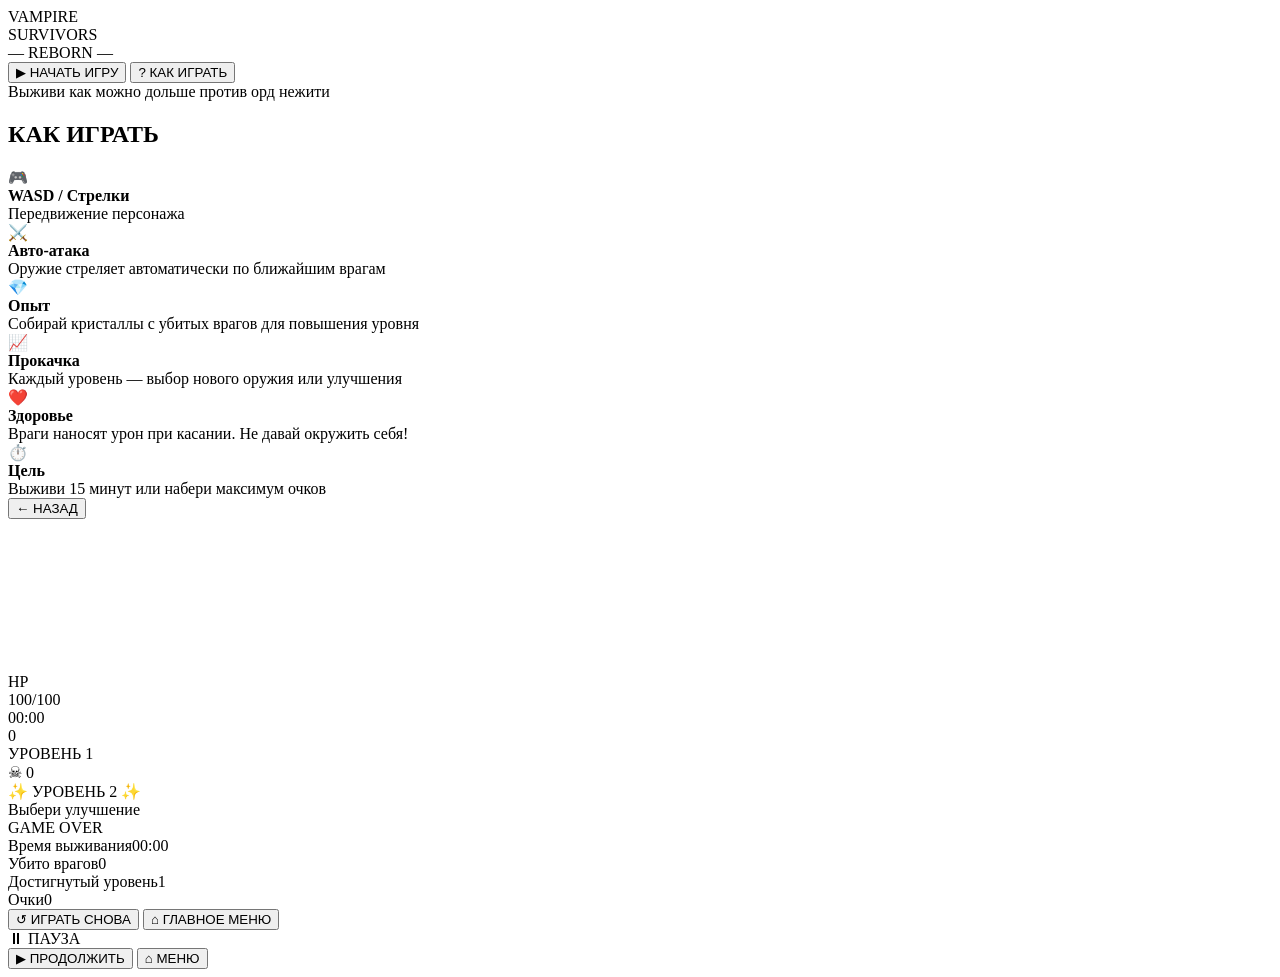
==== index.html @ 4a2a8e7b "Update index.html" ====
<!DOCTYPE html>
<html lang="ru">
<head>
  <meta charset="UTF-8" />
  <meta name="viewport" content="width=device-width, initial-scale=1.0" />
  <title>Vampire Survivors Clone</title>
  <link rel="preconnect" href="https://fonts.googleapis.com" />
  <link href="https://fonts.googleapis.com/css2?family=MedievalSharp&family=Cinzel+Decorative:wght@400;700;900&family=Cinzel:wght@400;600;700&display=swap" rel="stylesheet" />
  <link rel="stylesheet" href="css/style.css" />
  <link rel="stylesheet" href="css/ui.css" />
  <link rel="stylesheet" href="css/effects.css" />
</head>
<body>

  <!-- MAIN MENU -->
  <div id="mainMenu" class="screen active">
    <div class="menu-bg"></div>
    <div class="menu-particles" id="menuParticles"></div>
    <div class="menu-content">
      <div class="title-wrapper">
        <div class="title-glow">VAMPIRE</div>
        <div class="title-main">SURVIVORS</div>
        <div class="title-sub">— REBORN —</div>
      </div>
      <div class="menu-buttons">
        <button class="btn-menu" id="btnStart">▶ НАЧАТЬ ИГРУ</button>
        <button class="btn-menu" id="btnHow">? КАК ИГРАТЬ</button>
      </div>
      <div class="menu-footer">Выживи как можно дольше против орд нежити</div>
    </div>
  </div>

  <!-- HOW TO PLAY -->
  <div id="howToPlay" class="screen">
    <div class="menu-bg"></div>
    <div class="how-content">
      <h2 class="how-title">КАК ИГРАТЬ</h2>
      <div class="how-grid">
        <div class="how-card">
          <div class="how-icon">🎮</div>
          <div class="how-text"><strong>WASD / Стрелки</strong><br/>Передвижение персонажа</div>
        </div>
        <div class="how-card">
          <div class="how-icon">⚔️</div>
          <div class="how-text"><strong>Авто-атака</strong><br/>Оружие стреляет автоматически по ближайшим врагам</div>
        </div>
        <div class="how-card">
          <div class="how-icon">💎</div>
          <div class="how-text"><strong>Опыт</strong><br/>Собирай кристаллы с убитых врагов для повышения уровня</div>
        </div>
        <div class="how-card">
          <div class="how-icon">📈</div>
          <div class="how-text"><strong>Прокачка</strong><br/>Каждый уровень — выбор нового оружия или улучшения</div>
        </div>
        <div class="how-card">
          <div class="how-icon">❤️</div>
          <div class="how-text"><strong>Здоровье</strong><br/>Враги наносят урон при касании. Не давай окружить себя!</div>
        </div>
        <div class="how-card">
          <div class="how-icon">⏱️</div>
          <div class="how-text"><strong>Цель</strong><br/>Выживи 15 минут или набери максимум очков</div>
        </div>
      </div>
      <button class="btn-menu" id="btnBackMenu">← НАЗАД</button>
    </div>
  </div>

  <!-- GAME SCREEN -->
  <div id="gameScreen" class="screen">
    <canvas id="gameCanvas"></canvas>

    <!-- HUD -->
    <div id="hud">
      <div id="hudLeft">
        <div class="hud-label">HP</div>
        <div id="hpBarWrapper">
          <div id="hpBar"></div>
          <span id="hpText">100/100</span>
        </div>
      </div>
      <div id="hudCenter">
        <div id="timerDisplay">00:00</div>
        <div id="scoreDisplay">0</div>
      </div>
      <div id="hudRight">
        <div class="hud-label">УРОВЕНЬ <span id="levelDisplay">1</span></div>
        <div id="xpBarWrapper">
          <div id="xpBar"></div>
        </div>
        <div id="killCount">☠ 0</div>
      </div>
    </div>

    <!-- WEAPONS HUD -->
    <div id="weaponsHud"></div>
  </div>

  <!-- LEVEL UP SCREEN -->
  <div id="levelUpScreen" class="screen">
    <div class="levelup-overlay"></div>
    <div class="levelup-panel">
      <div class="levelup-title">✨ УРОВЕНЬ <span id="newLevel">2</span> ✨</div>
      <div class="levelup-subtitle">Выбери улучшение</div>
      <div id="levelUpChoices" class="choices-grid"></div>
    </div>
  </div>

  <!-- GAME OVER -->
  <div id="gameOverScreen" class="screen">
    <div class="menu-bg"></div>
    <div class="gameover-content">
      <div class="gameover-title" id="gameOverTitle">GAME OVER</div>
      <div class="gameover-stats">
        <div class="stat-row"><span>Время выживания</span><span id="finalTime">00:00</span></div>
        <div class="stat-row"><span>Убито врагов</span><span id="finalKills">0</span></div>
        <div class="stat-row"><span>Достигнутый уровень</span><span id="finalLevel">1</span></div>
        <div class="stat-row"><span>Очки</span><span id="finalScore">0</span></div>
      </div>
      <div class="gameover-buttons">
        <button class="btn-menu" id="btnRestart">↺ ИГРАТЬ СНОВА</button>
        <button class="btn-menu secondary" id="btnMainMenu">⌂ ГЛАВНОЕ МЕНЮ</button>
      </div>
    </div>
  </div>

  <!-- PAUSE -->
  <div id="pauseScreen" class="screen">
    <div class="pause-panel">
      <div class="pause-title">⏸ ПАУЗА</div>
      <button class="btn-menu" id="btnResume">▶ ПРОДОЛЖИТЬ</button>
      <button class="btn-menu secondary" id="btnPauseMenu">⌂ МЕНЮ</button>
    </div>
  </div>

  <script src="js/utils.js"></script>
  <script src="js/config.js"></script>
  <script src="js/particles.js"></script>
  <script src="js/weapons.js"></script>
  <script src="js/enemies.js"></script>
  <script src="js/player.js"></script>
  <script src="js/world.js"></script>
  <script src="js/ui.js"></script>
  <script src="js/game.js"></script>
</body>
</html>
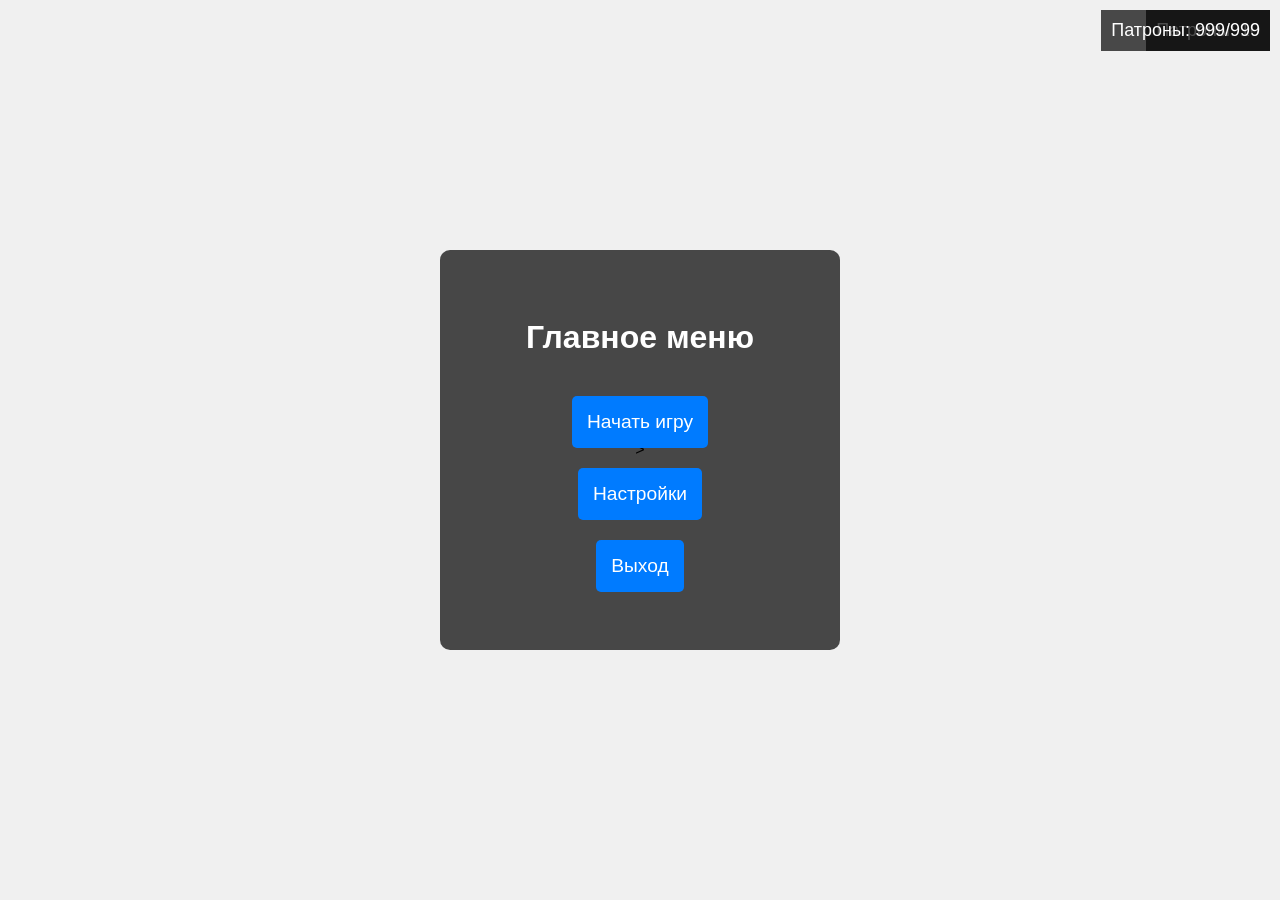
==== commit 24c0fab9: "Merge branch 'main' into feature_state&UI_formating" ====
--- a/index.html
+++ b/index.html
@@ -1,145 +1,22 @@
 <!DOCTYPE html>
-<html lang="ru">
+<html lang="en">
 <head>
-  <meta charset="UTF-8" />
-  <meta name="viewport" content="width=device-width, initial-scale=1.0" />
-  <title>Vampire Survivors Clone</title>
-  <link rel="preconnect" href="https://fonts.googleapis.com" />
-  <link href="https://fonts.googleapis.com/css2?family=MedievalSharp&family=Cinzel+Decorative:wght@400;700;900&family=Cinzel:wght@400;600;700&display=swap" rel="stylesheet" />
-  <link rel="stylesheet" href="css/style.css" />
-  <link rel="stylesheet" href="css/ui.css" />
-  <link rel="stylesheet" href="css/effects.css" />
+    <meta charset="UTF-8">
+    <title>vamp project</title>
+    <link rel="stylesheet" href="style.css">
 </head>
 <body>
-
-  <!-- MAIN MENU -->
-  <div id="mainMenu" class="screen active">
-    <div class="menu-bg"></div>
-    <div class="menu-particles" id="menuParticles"></div>
-    <div class="menu-content">
-      <div class="title-wrapper">
-        <div class="title-glow">VAMPIRE</div>
-        <div class="title-main">SURVIVORS</div>
-        <div class="title-sub">— REBORN —</div>
-      </div>
-      <div class="menu-buttons">
-        <button class="btn-menu" id="btnStart">▶ НАЧАТЬ ИГРУ</button>
-        <button class="btn-menu" id="btnHow">? КАК ИГРАТЬ</button>
-      </div>
-      <div class="menu-footer">Выживи как можно дольше против орд нежити</div>
+     <!-- Меню -->
+    <div id="menu" class="menu">
+        <h1>Главное меню</h1>
+        <button id="start-button">Начать игру</button>
+        <button id="settings-button">Настройки</button>
+        <button id="exit-button">Выход</button>
     </div>
-  </div>
-
-  <!-- HOW TO PLAY -->
-  <div id="howToPlay" class="screen">
-    <div class="menu-bg"></div>
-    <div class="how-content">
-      <h2 class="how-title">КАК ИГРАТЬ</h2>
-      <div class="how-grid">
-        <div class="how-card">
-          <div class="how-icon">🎮</div>
-          <div class="how-text"><strong>WASD / Стрелки</strong><br/>Передвижение персонажа</div>
-        </div>
-        <div class="how-card">
-          <div class="how-icon">⚔️</div>
-          <div class="how-text"><strong>Авто-атака</strong><br/>Оружие стреляет автоматически по ближайшим врагам</div>
-        </div>
-        <div class="how-card">
-          <div class="how-icon">💎</div>
-          <div class="how-text"><strong>Опыт</strong><br/>Собирай кристаллы с убитых врагов для повышения уровня</div>
-        </div>
-        <div class="how-card">
-          <div class="how-icon">📈</div>
-          <div class="how-text"><strong>Прокачка</strong><br/>Каждый уровень — выбор нового оружия или улучшения</div>
-        </div>
-        <div class="how-card">
-          <div class="how-icon">❤️</div>
-          <div class="how-text"><strong>Здоровье</strong><br/>Враги наносят урон при касании. Не давай окружить себя!</div>
-        </div>
-        <div class="how-card">
-          <div class="how-icon">⏱️</div>
-          <div class="how-text"><strong>Цель</strong><br/>Выживи 15 минут или набери максимум очков</div>
-        </div>
-      </div>
-      <button class="btn-menu" id="btnBackMenu">← НАЗАД</button>
-    </div>
-  </div>
-
-  <!-- GAME SCREEN -->
-  <div id="gameScreen" class="screen">
-    <canvas id="gameCanvas"></canvas>
-
-    <!-- HUD -->
-    <div id="hud">
-      <div id="hudLeft">
-        <div class="hud-label">HP</div>
-        <div id="hpBarWrapper">
-          <div id="hpBar"></div>
-          <span id="hpText">100/100</span>
-        </div>
-      </div>
-      <div id="hudCenter">
-        <div id="timerDisplay">00:00</div>
-        <div id="scoreDisplay">0</div>
-      </div>
-      <div id="hudRight">
-        <div class="hud-label">УРОВЕНЬ <span id="levelDisplay">1</span></div>
-        <div id="xpBarWrapper">
-          <div id="xpBar"></div>
-        </div>
-        <div id="killCount">☠ 0</div>
-      </div>
-    </div>
-
-    <!-- WEAPONS HUD -->
-    <div id="weaponsHud"></div>
-  </div>
-
-  <!-- LEVEL UP SCREEN -->
-  <div id="levelUpScreen" class="screen">
-    <div class="levelup-overlay"></div>
-    <div class="levelup-panel">
-      <div class="levelup-title">✨ УРОВЕНЬ <span id="newLevel">2</span> ✨</div>
-      <div class="levelup-subtitle">Выбери улучшение</div>
-      <div id="levelUpChoices" class="choices-grid"></div>
-    </div>
-  </div>
-
-  <!-- GAME OVER -->
-  <div id="gameOverScreen" class="screen">
-    <div class="menu-bg"></div>
-    <div class="gameover-content">
-      <div class="gameover-title" id="gameOverTitle">GAME OVER</div>
-      <div class="gameover-stats">
-        <div class="stat-row"><span>Время выживания</span><span id="finalTime">00:00</span></div>
-        <div class="stat-row"><span>Убито врагов</span><span id="finalKills">0</span></div>
-        <div class="stat-row"><span>Достигнутый уровень</span><span id="finalLevel">1</span></div>
-        <div class="stat-row"><span>Очки</span><span id="finalScore">0</span></div>
-      </div>
-      <div class="gameover-buttons">
-        <button class="btn-menu" id="btnRestart">↺ ИГРАТЬ СНОВА</button>
-        <button class="btn-menu secondary" id="btnMainMenu">⌂ ГЛАВНОЕ МЕНЮ</button>
-      </div>
-    </div>
-  </div>
-
-  <!-- PAUSE -->
-  <div id="pauseScreen" class="screen">
-    <div class="pause-panel">
-      <div class="pause-title">⏸ ПАУЗА</div>
-      <button class="btn-menu" id="btnResume">▶ ПРОДОЛЖИТЬ</button>
-      <button class="btn-menu secondary" id="btnPauseMenu">⌂ МЕНЮ</button>
-    </div>
-  </div>
-
-  <script src="js/utils.js"></script>
-  <script src="js/config.js"></script>
-  <script src="js/particles.js"></script>
-  <script src="js/weapons.js"></script>
-  <script src="js/enemies.js"></script>
-  <script src="js/player.js"></script>
-  <script src="js/world.js"></script>
-  <script src="js/ui.js"></script>
-  <script src="js/game.js"></script>
+    <!--Игровой контейнер-->>
+<div id="game-container"></div>
+<div id="ammo-indicator">Патроны: 10</div>
+<div id="game-over-message" style="display:none;">Игра закончена!</div>
+<script src="script.js"></script>
 </body>
-</html>
+</html>
--- a/style.css
+++ b/style.css
@@ -0,0 +1,144 @@
+/* Общие стили */
+body {
+    font-family: Arial, sans-serif;
+    margin: 0;
+    padding: 0;
+    background-color: #f0f0f0;
+    display: flex;
+    justify-content: center;
+    align-items: center;
+    height: 100vh;
+    overflow: hidden;
+}
+
+
+/* Стили для меню */
+.menu {
+    position: absolute;
+    text-align: center;
+    background-color: rgba(0, 0, 0, 0.7);
+    color: white;
+    padding: 50px;
+    border-radius: 10px;
+    display: flex;
+    flex-direction: column;
+    justify-content: center;
+    align-items: center;
+    width: 300px;
+    height: 300px;
+}
+
+.menu h1 {
+    margin-bottom: 30px;
+    font-size: 2em;
+}
+
+button {
+    padding: 15px;
+    margin: 10px;
+    font-size: 1.2em;
+    background-color: #007bff;
+    color: white;
+    border: none;
+    border-radius: 5px;
+    cursor: pointer;
+}
+
+button:hover {
+    background-color: #0056b3;
+}
+
+
+
+/* стили для игрового контейнера! */
+/* Настройки основного окна */
+.game-container {
+    width: 100%;
+    height: 100%;
+    background-color: #2d2d2d;
+    position: fixed;
+    display: none; /* Изначально скрыт */
+}
+
+/* Игрок */
+.player {
+    position: absolute;
+    width: 20px;
+    height: 20px;
+    background-color: blue;
+    z-index: 2;
+}
+
+.gun {
+    position: absolute;
+    top: 50%;
+    left: 50%;
+    transform: translate(-50%, -50%);
+    width: 10px;
+    height: 10px;
+    background-color: red;
+    transition: all 0.1s ease-in-out;
+}
+
+/* Полоска здоровья игрока */
+.health-bar {
+    position: absolute;
+    bottom: -10px;
+    left: 0;
+    width: 100%;
+    height: 5px;
+    background-color: green;
+    transition: width 0.1s linear;
+}
+
+/* Элементы противника */
+.enemy {
+    position: absolute;
+    width: 20px;
+    height: 20px;
+    background-color: darkred;
+    z-index: 1;
+}
+
+.dead-enemy {
+    opacity: 0;
+    pointer-events: none;
+}
+
+/* Пуля */
+.bullet {
+    position: absolute;
+    width: 5px;
+    height: 5px;
+    background-color: black;
+    z-index: 3;
+}
+
+/* Индикация количества боеприпасов */
+#ammo-indicator {
+    font-size: 18px;
+    color: white;
+    padding: 10px;
+    text-align: center;
+    background-color: rgba(0, 0, 0, 0.7);
+    position: fixed;
+    right: 10px;
+    top: 10px;
+}
+
+/* Окончание игры */
+#game-over-message {
+    display: block;
+    position: absolute;
+    top: calc(50% - 50px);
+    left: calc(50% - 100px);
+    width: 200px;
+    height: 100px;
+    line-height: 100px;
+    text-align: center;
+    font-size: 24px;
+    color: white;
+    background-color: rgba(0, 0, 0, 0.7);
+    z-index: 100;
+}
+
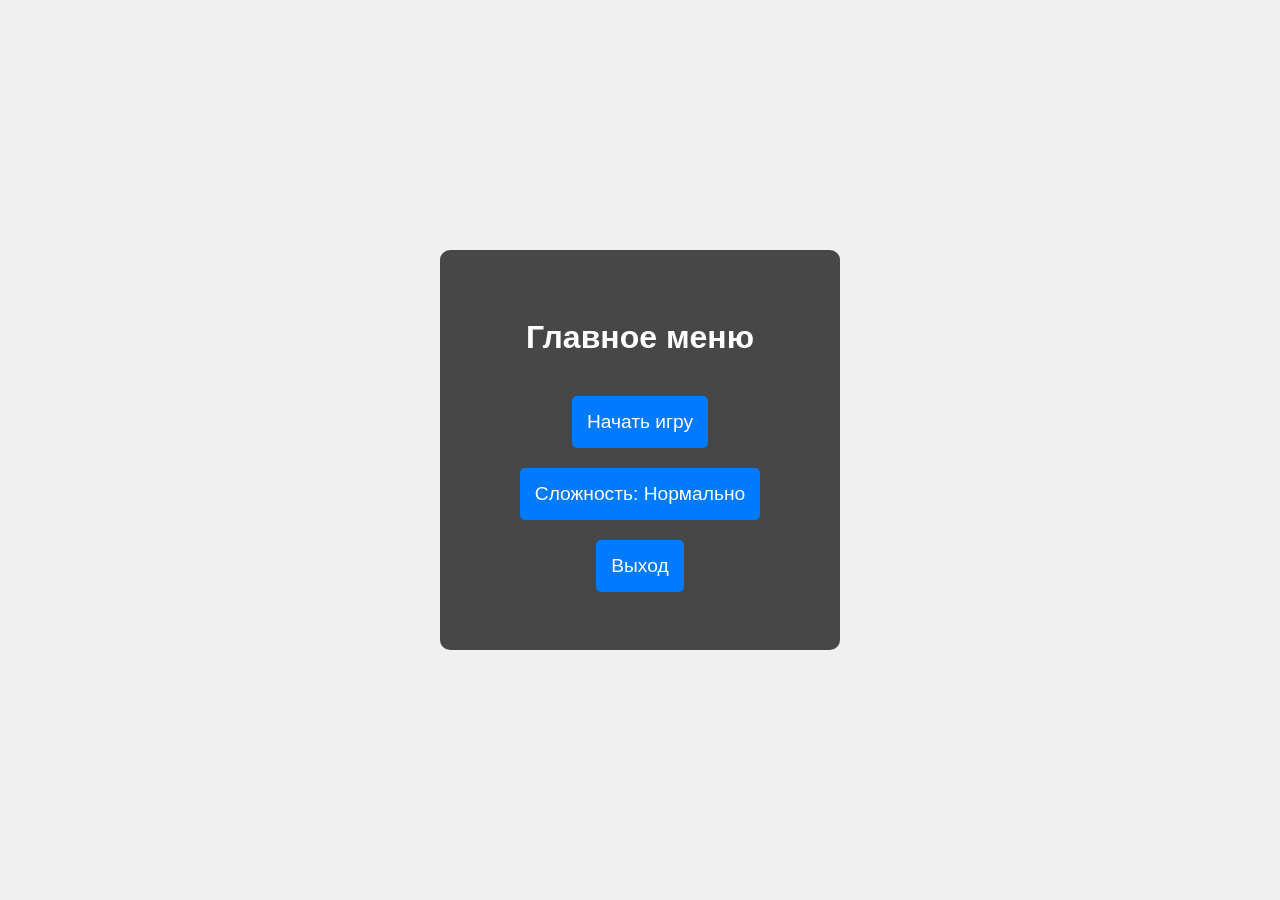
==== commit c1066f7f: "update 0.3                        Core X UI Assignment 3 is complete script.js has been completely r" ====
--- a/index.html
+++ b/index.html
@@ -1,22 +1,68 @@
-<!DOCTYPE html>
-<html lang="en">
-<head>
-    <meta charset="UTF-8">
-    <title>vamp project</title>
-    <link rel="stylesheet" href="style.css">
-</head>
-<body>
-     <!-- Меню -->
-    <div id="menu" class="menu">
-        <h1>Главное меню</h1>
-        <button id="start-button">Начать игру</button>
-        <button id="settings-button">Настройки</button>
-        <button id="exit-button">Выход</button>
-    </div>
-    <!--Игровой контейнер-->>
-<div id="game-container"></div>
-<div id="ammo-indicator">Патроны: 10</div>
-<div id="game-over-message" style="display:none;">Игра закончена!</div>
-<script src="script.js"></script>
-</body>
+<!DOCTYPE html>
+<html lang="en">
+<head>
+    <meta charset="UTF-8">
+    <title>vamp project</title>
+    <link rel="stylesheet" href="style.css">
+</head>
+<body>
+
+    <!-- Главное меню — показывается при загрузке страницы -->
+    <div id="menu" class="menu">
+        <h1>Главное меню</h1>
+        <button id="start-button">Начать игру</button>
+        <button id="difficulty-button">Сложность: Нормально</button>
+        <button id="exit-button">Выход</button>
+    </div>
+
+    <!-- Экран выбора сложности — открывается из главного меню -->
+    <div id="difficulty-screen" class="menu" style="display:none;">
+        <h1>Сложность</h1>
+        <button id="diff-easy">Легко</button>
+        <button id="diff-normal">Нормально</button>
+        <button id="diff-hard">Сложно</button>
+        <button id="diff-back">Назад</button>
+    </div>
+
+    <!-- Меню паузы — появляется при нажатии Esc во время игры -->
+    <div id="pause-menu" class="menu" style="display:none;">
+        <h1>Пауза</h1>
+        <button id="resume-button">Продолжить</button>
+        <button id="pause-exit-button">Выход в меню</button>
+    </div>
+
+    <!-- Игровой контейнер — область игры.
+         Игрок, враги и пули создаются внутри через JS. -->
+    <div id="game-container"></div>
+
+    <!-- HUD: патроны, волна, счётчик убийств, баннер волны -->
+    <div id="ammo-indicator" style="display:none;">Патроны: 999/999</div>
+    <div id="wave-indicator" style="display:none;">Волна: 1</div>
+    <div id="kill-counter"   style="display:none;">Убито: 0</div>
+    <div id="wave-announce"  style="display:none;"></div>
+
+    <!-- Полоса здоровья игрока — внизу по центру -->
+    <div id="player-healthbar-wrap" style="display:none;">
+        <span id="player-hp-label">HP</span>
+        <div id="player-healthbar-bg">
+            <div id="player-healthbar-fill"></div>
+        </div>
+        <span id="player-hp-value">100</span>
+    </div>
+
+    <!-- Экран окончания игры — показывается при смерти игрока -->
+    <div id="game-over-message" style="display:none;">
+        <div id="game-over-text">Игра закончена!</div>
+        <button id="restart-button">Главное меню</button>
+    </div>
+
+    <script src="js/config/game-config.js"></script>
+    <script src="js/core/state.js"></script>
+    <script src="js/ui/ui.js"></script>
+    <script src="js/core/logger.js"></script>
+    <script src="js/core/hero.js"></script>
+    <script src="js/core/combat.js"></script>
+    <script src="js/core/core.js"></script>
+
+</body>
 </html>
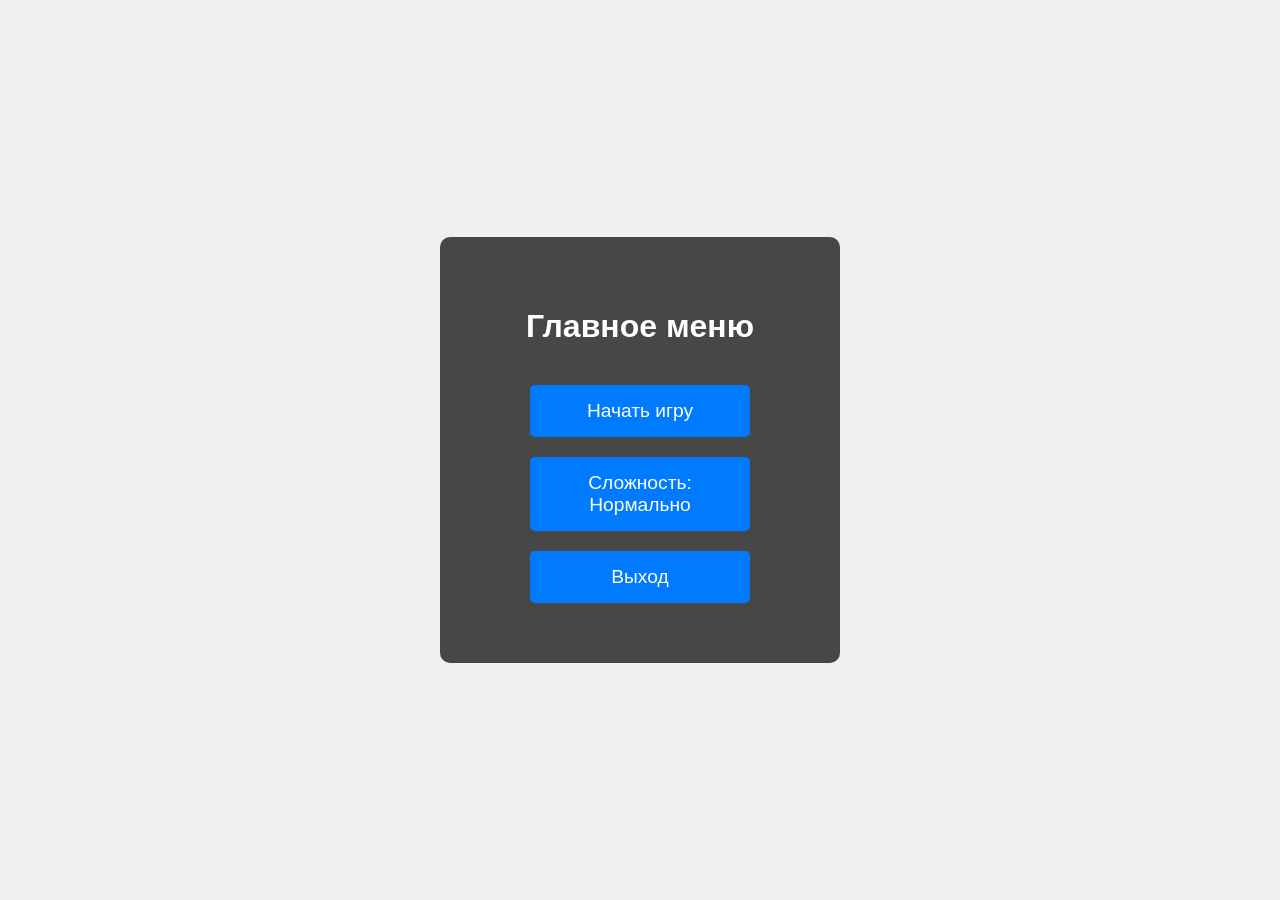
==== commit ac0062ac: "update 0.4                        Core x UI Assignment 2 is complete Enemy behavior has been rewritt" ====
--- a/index.html
+++ b/index.html
@@ -2,7 +2,7 @@
 <html lang="en">
 <head>
     <meta charset="UTF-8">
-    <title>vamp project</title>
+    <title>Vamp project</title>
     <link rel="stylesheet" href="style.css">
 </head>
 <body>
@@ -33,7 +33,7 @@
 
     <!-- Игровой контейнер — область игры.
          Игрок, враги и пули создаются внутри через JS. -->
-    <div id="game-container"></div>
+    <div id="game-container" class="game-container"></div>
 
     <!-- HUD: патроны, волна, счётчик убийств, баннер волны -->
     <div id="ammo-indicator" style="display:none;">Патроны: 999/999</div>
@@ -43,11 +43,24 @@
 
     <!-- Полоса здоровья игрока — внизу по центру -->
     <div id="player-healthbar-wrap" style="display:none;">
-        <span id="player-hp-label">HP</span>
-        <div id="player-healthbar-bg">
-            <div id="player-healthbar-fill"></div>
+        <div class="hud-bar-block">
+            <span id="player-hp-label" class="hud-bar-title">Здоровье</span>
+            <div id="player-healthbar-bg" class="hud-bar-track">
+                <div id="player-healthbar-fill"></div>
+            </div>
+            <span id="player-hp-value" class="hud-bar-value">100</span>
         </div>
-        <span id="player-hp-value">100</span>
+    </div>
+
+    <!-- Опыт: уровень и полоска -->
+    <div id="exp-bar-wrap" style="display:none;">
+        <div class="hud-bar-block exp-hud">
+            <span id="exp-level-label" class="hud-bar-title">Ур. 1</span>
+            <div id="exp-bar-track" class="hud-bar-track exp-track">
+                <div id="exp-bar-fill"></div>
+            </div>
+            <span id="exp-bar-text" class="hud-bar-value">0 / 100</span>
+        </div>
     </div>
 
     <!-- Экран окончания игры — показывается при смерти игрока -->
@@ -56,13 +69,18 @@
         <button id="restart-button">Главное меню</button>
     </div>
 
+    <!-- Порядок важен: конфиг → состояние → логгер → DOM UI → герой → бой → ядро -->
     <script src="js/config/game-config.js"></script>
     <script src="js/core/state.js"></script>
+    <script src="js/core/logger.js"></script>
     <script src="js/ui/ui.js"></script>
-    <script src="js/core/logger.js"></script>
     <script src="js/core/hero.js"></script>
     <script src="js/core/combat.js"></script>
     <script src="js/core/core.js"></script>
-
+    <!-- Canvas API: герой / оружие / кристаллы и HUD (drawScore, drawTimer, drawExpBar) -->
+    <script src="js/core.js"></script>
+    <script src="js/ui.js"></script>
+    <script src="js/core/qa.js"></script>
+    <!-- script.js — монолитная версия; не подключать вместе с модульным ядром выше -->
 </body>
-</html>+</html>
--- a/style.css
+++ b/style.css
@@ -1,144 +1,377 @@
-/* Общие стили */
-body {
-    font-family: Arial, sans-serif;
-    margin: 0;
-    padding: 0;
-    background-color: #f0f0f0;
-    display: flex;
-    justify-content: center;
-    align-items: center;
-    height: 100vh;
-    overflow: hidden;
-}
-
-
-/* Стили для меню */
-.menu {
-    position: absolute;
-    text-align: center;
-    background-color: rgba(0, 0, 0, 0.7);
-    color: white;
-    padding: 50px;
-    border-radius: 10px;
-    display: flex;
-    flex-direction: column;
-    justify-content: center;
-    align-items: center;
-    width: 300px;
-    height: 300px;
-}
-
-.menu h1 {
-    margin-bottom: 30px;
-    font-size: 2em;
-}
-
-button {
-    padding: 15px;
-    margin: 10px;
-    font-size: 1.2em;
-    background-color: #007bff;
-    color: white;
-    border: none;
-    border-radius: 5px;
-    cursor: pointer;
-}
-
-button:hover {
-    background-color: #0056b3;
-}
-
-
-
-/* стили для игрового контейнера! */
-/* Настройки основного окна */
-.game-container {
-    width: 100%;
-    height: 100%;
-    background-color: #2d2d2d;
-    position: fixed;
-    display: none; /* Изначально скрыт */
-}
-
-/* Игрок */
-.player {
-    position: absolute;
-    width: 20px;
-    height: 20px;
-    background-color: blue;
-    z-index: 2;
-}
-
-.gun {
-    position: absolute;
-    top: 50%;
-    left: 50%;
-    transform: translate(-50%, -50%);
-    width: 10px;
-    height: 10px;
-    background-color: red;
-    transition: all 0.1s ease-in-out;
-}
-
-/* Полоска здоровья игрока */
-.health-bar {
-    position: absolute;
-    bottom: -10px;
-    left: 0;
-    width: 100%;
-    height: 5px;
-    background-color: green;
-    transition: width 0.1s linear;
-}
-
-/* Элементы противника */
-.enemy {
-    position: absolute;
-    width: 20px;
-    height: 20px;
-    background-color: darkred;
-    z-index: 1;
-}
-
-.dead-enemy {
-    opacity: 0;
-    pointer-events: none;
-}
-
-/* Пуля */
-.bullet {
-    position: absolute;
-    width: 5px;
-    height: 5px;
-    background-color: black;
-    z-index: 3;
-}
-
-/* Индикация количества боеприпасов */
-#ammo-indicator {
-    font-size: 18px;
-    color: white;
-    padding: 10px;
-    text-align: center;
-    background-color: rgba(0, 0, 0, 0.7);
-    position: fixed;
-    right: 10px;
-    top: 10px;
-}
-
-/* Окончание игры */
-#game-over-message {
-    display: block;
-    position: absolute;
-    top: calc(50% - 50px);
-    left: calc(50% - 100px);
-    width: 200px;
-    height: 100px;
-    line-height: 100px;
-    text-align: center;
-    font-size: 24px;
-    color: white;
-    background-color: rgba(0, 0, 0, 0.7);
-    z-index: 100;
-}
-
+/* ============================================================
+   ОБЩИЙ СБРОС И BODY
+   Центрирует всё на экране, убирает отступы по умолчанию.
+   overflow:hidden — скрывает полосы прокрутки, когда враги
+   появляются у самого края окна.
+============================================================ */
+body {
+    font-family: Arial, sans-serif;
+    margin: 0;
+    padding: 0;
+    background-color: #f0f0f0;
+    display: flex;
+    justify-content: center;
+    align-items: center;
+    height: 100vh;
+    overflow: hidden;
+}
+
+/* ============================================================
+   КАРТОЧКА МЕНЮ
+   Общий стиль для главного меню, экрана сложности и паузы.
+   Все три выглядят одинаково — JS просто показывает нужный.
+============================================================ */
+.menu {
+    position: absolute;
+    text-align: center;
+    background-color: rgba(0, 0, 0, 0.7);
+    color: white;
+    padding: 50px;
+    border-radius: 10px;
+    display: flex;
+    flex-direction: column;
+    justify-content: center;
+    align-items: center;
+    width: 300px;
+    z-index: 200; /* поверх игры и HUD */
+}
+
+.menu h1 {
+    margin-bottom: 30px;
+    font-size: 2em;
+}
+
+/* ============================================================
+   КНОПКИ
+   Используются везде: меню, пауза, экран окончания игры.
+============================================================ */
+button {
+    padding: 15px;
+    margin: 10px;
+    font-size: 1.2em;
+    background-color: #007bff;
+    color: white;
+    border: none;
+    border-radius: 5px;
+    cursor: pointer;
+    width: 220px;
+}
+
+button:hover {
+    background-color: #0056b3;
+}
+
+/* ============================================================
+   ИГРОВОЙ КОНТЕЙНЕР
+   Полноэкранная область игры. Скрыт до старта.
+   Все игровые объекты (игрок, враги, пули) позиционируются
+   абсолютно внутри этого div.
+============================================================ */
+.game-container {
+    width: 100%;
+    height: 100%;
+    background-color: #2d2d2d;
+    position: fixed;
+    display: none;
+}
+
+/* ============================================================
+   ИГРОК
+   Синий квадрат 20×20px. Пушка и полоска HP — дочерние
+   элементы, поэтому они двигаются вместе с игроком.
+============================================================ */
+.player {
+    position: absolute;
+    width: 20px;
+    height: 20px;
+    background-color: blue;
+    z-index: 2;
+}
+
+/* Красная точка внутри игрока, поворачивается в сторону врага */
+.gun {
+    position: absolute;
+    top: 50%;
+    left: 50%;
+    transform: translate(-50%, -50%);
+    width: 10px;
+    height: 10px;
+    background-color: red;
+    transition: all 0.1s ease-in-out;
+}
+
+/* ============================================================
+   ПОЛОСКА HP (маленькая, под юнитом)
+   Расположена чуть ниже игрока или врага.
+   Ширина обновляется в JS в процентах от текущего HP.
+============================================================ */
+.health-bar {
+    position: absolute;
+    bottom: -10px;
+    left: 0;
+    width: 100%;
+    height: 5px;
+    background-color: green;
+    transition: width 0.1s linear;
+}
+
+/* ============================================================
+   ВРАГ
+   Тёмно-красный квадрат 20×20px. Появляется на случайном
+   краю экрана и движется к игроку каждый кадр.
+============================================================ */
+.enemy {
+    position: absolute;
+    width: 20px;
+    height: 20px;
+    background-color: darkred;
+    z-index: 1;
+    box-sizing: border-box;
+}
+
+/* Элитный враг — крупнее, фиолетовое свечение */
+.enemy--elite {
+    background: radial-gradient(circle at 30% 30%, #e8b4ff, #6b2d8a 55%, #3d1450);
+    border: 1px solid rgba(255, 200, 255, 0.5);
+    box-shadow: 0 0 12px rgba(180, 100, 255, 0.75), inset 0 0 6px rgba(255, 255, 255, 0.15);
+}
+
+/* Танк — медленный, тёмно-коричневый */
+.enemy--brute {
+    background: linear-gradient(145deg, #5c3d3d, #2a1818);
+    border: 1px solid rgba(80, 50, 50, 0.6);
+}
+
+/* Рывок — ярко-красный, чуть агрессивнее вид */
+.enemy--rusher {
+    background: linear-gradient(145deg, #e74c3c, #922b21);
+    box-shadow: 0 0 6px rgba(231, 76, 60, 0.45);
+}
+
+/* Орбитёр — холодный синеватый (держит дистанцию) */
+.enemy--orbiter {
+    background: linear-gradient(145deg, #5d6d7e, #2c3e50);
+    border: 1px solid rgba(150, 170, 200, 0.35);
+}
+
+/* ============================================================
+   ПУЛЯ
+   Маленький чёрный квадрат 5×5px, летит в ближайшего врага.
+   Удаляется из DOM при выходе за экран или попадании.
+============================================================ */
+.bullet {
+    position: absolute;
+    width: 5px;
+    height: 5px;
+    background-color: black;
+    z-index: 3;
+}
+
+/* ============================================================
+   ЭЛЕМЕНТЫ HUD
+   Небольшие панели, закреплённые по углам экрана.
+   Видны только во время игры (переключаются через JS).
+============================================================ */
+
+/* Верхний правый угол: оставшиеся патроны */
+#ammo-indicator {
+    font-size: 18px;
+    color: white;
+    padding: 10px 15px;
+    text-align: center;
+    background-color: rgba(0, 0, 0, 0.7);
+    position: fixed;
+    right: 10px;
+    top: 10px;
+    z-index: 50;
+    border-radius: 5px;
+}
+
+/* Верхний левый угол: номер текущей волны */
+#wave-indicator {
+    font-size: 18px;
+    color: white;
+    padding: 10px 15px;
+    text-align: center;
+    background-color: rgba(0, 0, 0, 0.7);
+    position: fixed;
+    left: 10px;
+    top: 10px;
+    z-index: 50;
+    border-radius: 5px;
+}
+
+/* Верхний центр: счётчик убийств */
+#kill-counter {
+    font-size: 18px;
+    color: white;
+    padding: 10px 15px;
+    text-align: center;
+    background-color: rgba(0, 0, 0, 0.7);
+    position: fixed;
+    left: 50%;
+    top: 10px;
+    transform: translateX(-50%);
+    z-index: 50;
+    border-radius: 5px;
+    min-width: 120px;
+}
+
+/* ============================================================
+   БАННЕР ОБЪЯВЛЕНИЯ ВОЛНЫ
+   Ненадолго появляется в центре экрана в начале каждой волны.
+   pointer-events:none — клики проходят сквозь него.
+============================================================ */
+#wave-announce {
+    position: fixed;
+    top: 50%;
+    left: 50%;
+    transform: translate(-50%, -50%);
+    font-size: 36px;
+    color: white;
+    background-color: rgba(0, 0, 0, 0.75);
+    padding: 20px 40px;
+    border-radius: 10px;
+    z-index: 60;
+    pointer-events: none;
+    text-align: center;
+    white-space: pre-line; /* учитывает \n в тексте */
+}
+
+/* ============================================================
+   ЭКРАН ОКОНЧАНИЯ ИГРЫ
+   Центрированный оверлей при смерти игрока.
+   Показывает итоговую статистику и кнопку возврата в меню.
+============================================================ */
+#game-over-message {
+    display: flex;
+    flex-direction: column;
+    align-items: center;
+    justify-content: center;
+    position: fixed;
+    top: 50%;
+    left: 50%;
+    transform: translate(-50%, -50%);
+    width: 280px;
+    padding: 30px;
+    text-align: center;
+    color: white;
+    background-color: rgba(0, 0, 0, 0.85);
+    z-index: 100;
+    border-radius: 10px;
+    gap: 15px;
+    white-space: pre-line;
+}
+
+#game-over-text {
+    font-size: 22px;
+    font-weight: bold;
+    line-height: 1.6;
+}
+
+/* ============================================================
+   ПОЛОСКИ HUD (HP и опыт) — внизу по центру
+============================================================ */
+#player-healthbar-wrap,
+#exp-bar-wrap {
+    position: fixed;
+    left: 50%;
+    transform: translateX(-50%);
+    z-index: 50;
+    background: linear-gradient(180deg, rgba(15, 15, 25, 0.92), rgba(25, 25, 40, 0.88));
+    border: 2px solid rgba(255, 215, 0, 0.45);
+    border-radius: 10px;
+    padding: 10px 18px;
+    box-shadow: 0 4px 18px rgba(0, 0, 0, 0.45), inset 0 1px 0 rgba(255, 255, 255, 0.06);
+}
+
+#player-healthbar-wrap {
+    bottom: 72px;
+}
+
+#exp-bar-wrap {
+    bottom: 16px;
+    min-width: 320px;
+}
+
+.hud-bar-block {
+    display: flex;
+    align-items: center;
+    gap: 12px;
+}
+
+.hud-bar-title {
+    color: #eee;
+    font-size: 13px;
+    font-weight: bold;
+    letter-spacing: 0.5px;
+    min-width: 72px;
+    text-shadow: 0 1px 2px rgba(0, 0, 0, 0.8);
+}
+
+.hud-bar-value {
+    color: #fff;
+    font-size: 13px;
+    font-weight: 600;
+    min-width: 52px;
+    text-align: right;
+    text-shadow: 0 1px 2px rgba(0, 0, 0, 0.8);
+}
+
+.hud-bar-track {
+    width: min(52vw, 320px);
+    height: 18px;
+    background: linear-gradient(180deg, #1a1a1a, #0d0d0d);
+    border-radius: 9px;
+    overflow: hidden;
+    border: 1px solid rgba(0, 0, 0, 0.6);
+    box-shadow: inset 0 2px 6px rgba(0, 0, 0, 0.5);
+}
+
+#player-healthbar-fill {
+    height: 100%;
+    width: 100%;
+    background: linear-gradient(180deg, #3ddc6f, #27ae60);
+    border-radius: 8px;
+    transition: width 0.12s linear, background 0.25s ease, filter 0.25s ease;
+    box-shadow: 0 0 12px rgba(46, 204, 113, 0.35);
+}
+
+#player-healthbar-fill.hp-low {
+    background: linear-gradient(180deg, #ff6b6b, #c0392b);
+    box-shadow: 0 0 14px rgba(231, 76, 60, 0.45);
+}
+
+#player-healthbar-fill.hp-mid {
+    background: linear-gradient(180deg, #ffe566, #f1c40f);
+    box-shadow: 0 0 12px rgba(241, 196, 15, 0.35);
+}
+
+.exp-track {
+    width: min(52vw, 280px);
+    height: 16px;
+}
+
+#exp-bar-fill {
+    height: 100%;
+    width: 0%;
+    border-radius: 8px;
+    background: linear-gradient(90deg, #4169e1, #87ceeb);
+    box-shadow: 0 0 10px rgba(65, 105, 225, 0.5);
+    transition: width 0.15s ease-out;
+}
+
+/* Кристалл опыта (выпадает с врага) */
+.exp-gem {
+    position: absolute;
+    width: 14px;
+    height: 14px;
+    z-index: 4;
+    pointer-events: none;
+    background: linear-gradient(135deg, #7ec8ff, #4169e1);
+    transform: rotate(45deg);
+    box-shadow:
+        0 0 8px rgba(65, 105, 225, 0.9),
+        inset 0 0 4px rgba(255, 255, 255, 0.35);
+    border: 1px solid rgba(200, 220, 255, 0.5);
+}
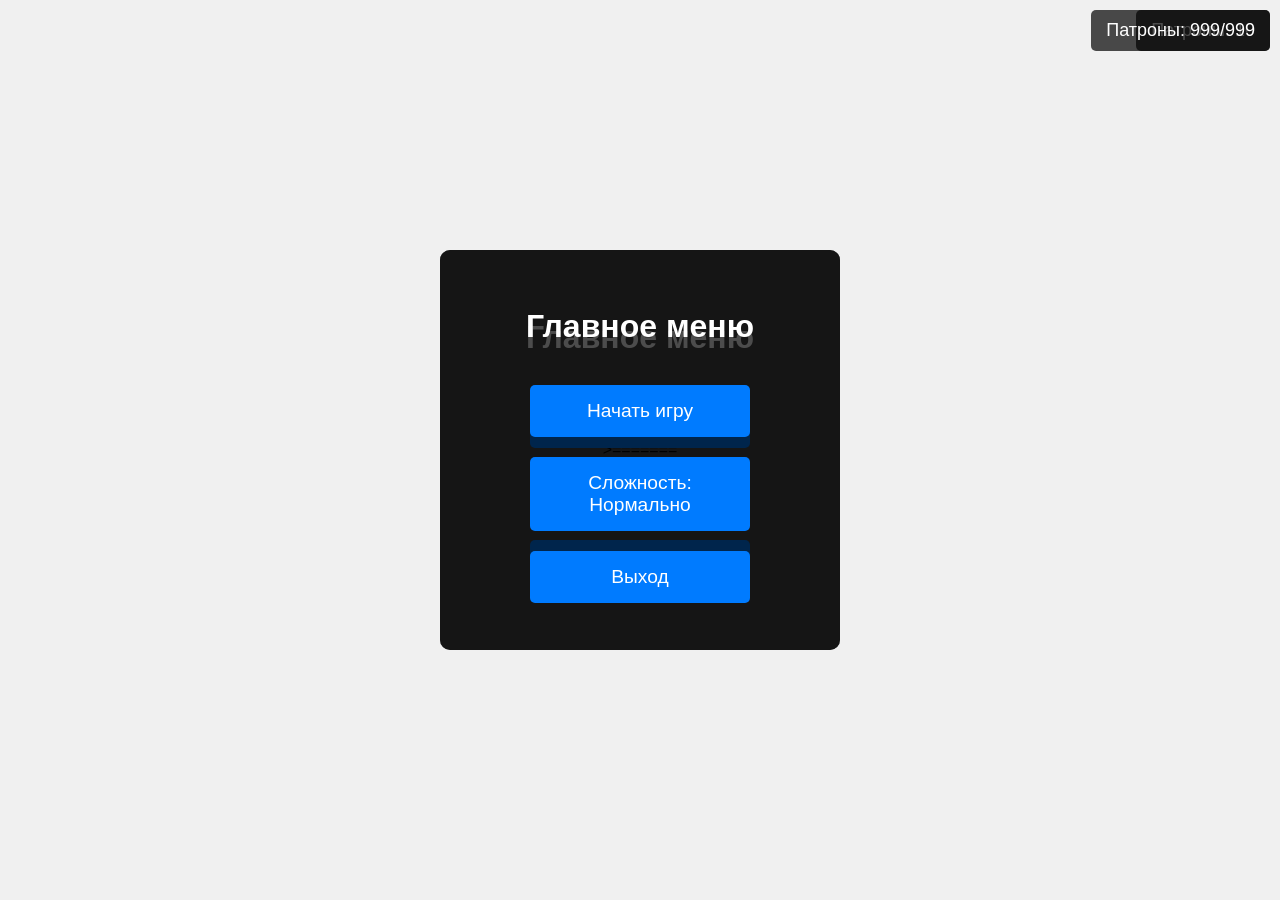
==== commit e9d361b8: "Merge pull request #29 from TopCollegeTCF/feature_state&UI_formating Feature state&UI formating" ====
--- a/index.html
+++ b/index.html
@@ -1,86 +1,107 @@
-<!DOCTYPE html>
-<html lang="en">
-<head>
-    <meta charset="UTF-8">
-    <title>Vamp project</title>
-    <link rel="stylesheet" href="style.css">
-</head>
-<body>
-
-    <!-- Главное меню — показывается при загрузке страницы -->
-    <div id="menu" class="menu">
-        <h1>Главное меню</h1>
-        <button id="start-button">Начать игру</button>
-        <button id="difficulty-button">Сложность: Нормально</button>
-        <button id="exit-button">Выход</button>
-    </div>
-
-    <!-- Экран выбора сложности — открывается из главного меню -->
-    <div id="difficulty-screen" class="menu" style="display:none;">
-        <h1>Сложность</h1>
-        <button id="diff-easy">Легко</button>
-        <button id="diff-normal">Нормально</button>
-        <button id="diff-hard">Сложно</button>
-        <button id="diff-back">Назад</button>
-    </div>
-
-    <!-- Меню паузы — появляется при нажатии Esc во время игры -->
-    <div id="pause-menu" class="menu" style="display:none;">
-        <h1>Пауза</h1>
-        <button id="resume-button">Продолжить</button>
-        <button id="pause-exit-button">Выход в меню</button>
-    </div>
-
-    <!-- Игровой контейнер — область игры.
-         Игрок, враги и пули создаются внутри через JS. -->
-    <div id="game-container" class="game-container"></div>
-
-    <!-- HUD: патроны, волна, счётчик убийств, баннер волны -->
-    <div id="ammo-indicator" style="display:none;">Патроны: 999/999</div>
-    <div id="wave-indicator" style="display:none;">Волна: 1</div>
-    <div id="kill-counter"   style="display:none;">Убито: 0</div>
-    <div id="wave-announce"  style="display:none;"></div>
-
-    <!-- Полоса здоровья игрока — внизу по центру -->
-    <div id="player-healthbar-wrap" style="display:none;">
-        <div class="hud-bar-block">
-            <span id="player-hp-label" class="hud-bar-title">Здоровье</span>
-            <div id="player-healthbar-bg" class="hud-bar-track">
-                <div id="player-healthbar-fill"></div>
-            </div>
-            <span id="player-hp-value" class="hud-bar-value">100</span>
-        </div>
-    </div>
-
-    <!-- Опыт: уровень и полоска -->
-    <div id="exp-bar-wrap" style="display:none;">
-        <div class="hud-bar-block exp-hud">
-            <span id="exp-level-label" class="hud-bar-title">Ур. 1</span>
-            <div id="exp-bar-track" class="hud-bar-track exp-track">
-                <div id="exp-bar-fill"></div>
-            </div>
-            <span id="exp-bar-text" class="hud-bar-value">0 / 100</span>
-        </div>
-    </div>
-
-    <!-- Экран окончания игры — показывается при смерти игрока -->
-    <div id="game-over-message" style="display:none;">
-        <div id="game-over-text">Игра закончена!</div>
-        <button id="restart-button">Главное меню</button>
-    </div>
-
-    <!-- Порядок важен: конфиг → состояние → логгер → DOM UI → герой → бой → ядро -->
-    <script src="js/config/game-config.js"></script>
-    <script src="js/core/state.js"></script>
-    <script src="js/core/logger.js"></script>
-    <script src="js/ui/ui.js"></script>
-    <script src="js/core/hero.js"></script>
-    <script src="js/core/combat.js"></script>
-    <script src="js/core/core.js"></script>
-    <!-- Canvas API: герой / оружие / кристаллы и HUD (drawScore, drawTimer, drawExpBar) -->
-    <script src="js/core.js"></script>
-    <script src="js/ui.js"></script>
-    <script src="js/core/qa.js"></script>
-    <!-- script.js — монолитная версия; не подключать вместе с модульным ядром выше -->
-</body>
-</html>
+
+<!DOCTYPE html>
+<html lang="en">
+<head>
+    <meta charset="UTF-8">
+    <title>vamp project</title>
+    <link rel="stylesheet" href="style.css">
+</head>
+<body>
+     <!-- Меню -->
+    <div id="menu" class="menu">
+        <h1>Главное меню</h1>
+        <button id="start-button">Начать игру</button>
+        <button id="settings-button">Настройки</button>
+        <button id="exit-button">Выход</button>
+    </div>
+    <!--Игровой контейнер-->>
+<div id="game-container"></div>
+<div id="ammo-indicator">Патроны: 10</div>
+<div id="game-over-message" style="display:none;">Игра закончена!</div>
+<script src="script.js"></script>
+</body>
+</html>
+=======
+<!DOCTYPE html>
+<html lang="en">
+<head>
+    <meta charset="UTF-8">
+    <title>vamp project</title>
+    <link rel="stylesheet" href="style.css">
+</head>
+<body>
+
+    <!-- Главное меню — показывается при загрузке страницы -->
+    <div id="menu" class="menu">
+        <h1>Главное меню</h1>
+        <button id="start-button">Начать игру</button>
+        <button id="difficulty-button">Сложность: Нормально</button>
+        <button id="exit-button">Выход</button>
+    </div>
+
+    <!-- Экран выбора сложности — открывается из главного меню -->
+    <div id="difficulty-screen" class="menu" style="display:none;">
+        <h1>Сложность</h1>
+        <button id="diff-easy">Легко</button>
+        <button id="diff-normal">Нормально</button>
+        <button id="diff-hard">Сложно</button>
+        <button id="diff-back">Назад</button>
+    </div>
+
+    <!-- Меню паузы — появляется при нажатии Esc во время игры -->
+    <div id="pause-menu" class="menu" style="display:none;">
+        <h1>Пауза</h1>
+        <button id="resume-button">Продолжить</button>
+        <button id="pause-exit-button">Выход в меню</button>
+    </div>
+
+    <!-- Игровой контейнер — область игры. -->
+    <div id="game-container" class="game-container"></div>
+
+    <!-- HUD: патроны, волна, счётчик убийств, баннер волны -->
+    <div id="ammo-indicator" style="display:none;">Патроны: 999/999</div>
+    <div id="wave-indicator" style="display:none;">Волна: 1</div>
+    <div id="kill-counter"   style="display:none;">Убито: 0</div>
+    <div id="wave-announce"  style="display:none;"></div>
+
+    <!-- Полоса здоровья игрока — внизу по центру -->
+    <div id="player-healthbar-wrap" style="display:none;">
+        <span id="player-hp-label">HP</span>
+        <div id="player-healthbar-bg">
+            <div id="player-healthbar-fill"></div>
+        </div>
+        <span id="player-hp-value">100</span>
+    </div>
+
+    <!-- Экран окончания игры — показывается при смерти игрока -->
+    <div id="game-over-message" style="display:none;">
+        <div id="game-over-text">Игра закончена!</div>
+        <button id="restart-button">Главное меню</button>
+    </div>
+
+    <!-- Подключаем скрипты в правильном порядке -->
+    <script src="js/config/config.js"></script>
+    <script src="js/audio/sound.js"></script>
+    <script src="js/state/state.js"></script>
+    <script src="js/ui/ui.js"></script>
+    <script src="js/core/hero.js"></script>
+    <script src="js/state/ai.js"></script>
+    <script src="js/core/waves.js"></script>
+    <script src="js/canvas/canvas.js"></script>
+    <script src="js/core/qa.js"></script>
+    <script src="js/core/core.js"></script>
+    
+    <!-- Инициализация после загрузки всех скриптов -->
+    <script>
+        window.onload = function() {
+            console.log('Страница полностью загружена, инициализируем игру...');
+            if (typeof GameCore !== 'undefined' && GameCore) {
+                GameCore.init();
+            } else {
+                console.error('GameCore не найден! Проверьте порядок загрузки скриптов.');
+            }
+        };
+    </script>
+</body>
+</html>
+
--- a/style.css
+++ b/style.css
@@ -1,377 +1,524 @@
-/* ============================================================
-   ОБЩИЙ СБРОС И BODY
-   Центрирует всё на экране, убирает отступы по умолчанию.
-   overflow:hidden — скрывает полосы прокрутки, когда враги
-   появляются у самого края окна.
-============================================================ */
-body {
-    font-family: Arial, sans-serif;
-    margin: 0;
-    padding: 0;
-    background-color: #f0f0f0;
-    display: flex;
-    justify-content: center;
-    align-items: center;
-    height: 100vh;
-    overflow: hidden;
-}
-
-/* ============================================================
-   КАРТОЧКА МЕНЮ
-   Общий стиль для главного меню, экрана сложности и паузы.
-   Все три выглядят одинаково — JS просто показывает нужный.
-============================================================ */
-.menu {
-    position: absolute;
-    text-align: center;
-    background-color: rgba(0, 0, 0, 0.7);
-    color: white;
-    padding: 50px;
-    border-radius: 10px;
-    display: flex;
-    flex-direction: column;
-    justify-content: center;
-    align-items: center;
-    width: 300px;
-    z-index: 200; /* поверх игры и HUD */
-}
-
-.menu h1 {
-    margin-bottom: 30px;
-    font-size: 2em;
-}
-
-/* ============================================================
-   КНОПКИ
-   Используются везде: меню, пауза, экран окончания игры.
-============================================================ */
-button {
-    padding: 15px;
-    margin: 10px;
-    font-size: 1.2em;
-    background-color: #007bff;
-    color: white;
-    border: none;
-    border-radius: 5px;
-    cursor: pointer;
-    width: 220px;
-}
-
-button:hover {
-    background-color: #0056b3;
-}
-
-/* ============================================================
-   ИГРОВОЙ КОНТЕЙНЕР
-   Полноэкранная область игры. Скрыт до старта.
-   Все игровые объекты (игрок, враги, пули) позиционируются
-   абсолютно внутри этого div.
-============================================================ */
-.game-container {
-    width: 100%;
-    height: 100%;
-    background-color: #2d2d2d;
-    position: fixed;
-    display: none;
-}
-
-/* ============================================================
-   ИГРОК
-   Синий квадрат 20×20px. Пушка и полоска HP — дочерние
-   элементы, поэтому они двигаются вместе с игроком.
-============================================================ */
-.player {
-    position: absolute;
-    width: 20px;
-    height: 20px;
-    background-color: blue;
-    z-index: 2;
-}
-
-/* Красная точка внутри игрока, поворачивается в сторону врага */
-.gun {
-    position: absolute;
-    top: 50%;
-    left: 50%;
-    transform: translate(-50%, -50%);
-    width: 10px;
-    height: 10px;
-    background-color: red;
-    transition: all 0.1s ease-in-out;
-}
-
-/* ============================================================
-   ПОЛОСКА HP (маленькая, под юнитом)
-   Расположена чуть ниже игрока или врага.
-   Ширина обновляется в JS в процентах от текущего HP.
-============================================================ */
-.health-bar {
-    position: absolute;
-    bottom: -10px;
-    left: 0;
-    width: 100%;
-    height: 5px;
-    background-color: green;
-    transition: width 0.1s linear;
-}
-
-/* ============================================================
-   ВРАГ
-   Тёмно-красный квадрат 20×20px. Появляется на случайном
-   краю экрана и движется к игроку каждый кадр.
-============================================================ */
-.enemy {
-    position: absolute;
-    width: 20px;
-    height: 20px;
-    background-color: darkred;
-    z-index: 1;
-    box-sizing: border-box;
-}
-
-/* Элитный враг — крупнее, фиолетовое свечение */
-.enemy--elite {
-    background: radial-gradient(circle at 30% 30%, #e8b4ff, #6b2d8a 55%, #3d1450);
-    border: 1px solid rgba(255, 200, 255, 0.5);
-    box-shadow: 0 0 12px rgba(180, 100, 255, 0.75), inset 0 0 6px rgba(255, 255, 255, 0.15);
-}
-
-/* Танк — медленный, тёмно-коричневый */
-.enemy--brute {
-    background: linear-gradient(145deg, #5c3d3d, #2a1818);
-    border: 1px solid rgba(80, 50, 50, 0.6);
-}
-
-/* Рывок — ярко-красный, чуть агрессивнее вид */
-.enemy--rusher {
-    background: linear-gradient(145deg, #e74c3c, #922b21);
-    box-shadow: 0 0 6px rgba(231, 76, 60, 0.45);
-}
-
-/* Орбитёр — холодный синеватый (держит дистанцию) */
-.enemy--orbiter {
-    background: linear-gradient(145deg, #5d6d7e, #2c3e50);
-    border: 1px solid rgba(150, 170, 200, 0.35);
-}
-
-/* ============================================================
-   ПУЛЯ
-   Маленький чёрный квадрат 5×5px, летит в ближайшего врага.
-   Удаляется из DOM при выходе за экран или попадании.
-============================================================ */
-.bullet {
-    position: absolute;
-    width: 5px;
-    height: 5px;
-    background-color: black;
-    z-index: 3;
-}
-
-/* ============================================================
-   ЭЛЕМЕНТЫ HUD
-   Небольшие панели, закреплённые по углам экрана.
-   Видны только во время игры (переключаются через JS).
-============================================================ */
-
-/* Верхний правый угол: оставшиеся патроны */
-#ammo-indicator {
-    font-size: 18px;
-    color: white;
-    padding: 10px 15px;
-    text-align: center;
-    background-color: rgba(0, 0, 0, 0.7);
-    position: fixed;
-    right: 10px;
-    top: 10px;
-    z-index: 50;
-    border-radius: 5px;
-}
-
-/* Верхний левый угол: номер текущей волны */
-#wave-indicator {
-    font-size: 18px;
-    color: white;
-    padding: 10px 15px;
-    text-align: center;
-    background-color: rgba(0, 0, 0, 0.7);
-    position: fixed;
-    left: 10px;
-    top: 10px;
-    z-index: 50;
-    border-radius: 5px;
-}
-
-/* Верхний центр: счётчик убийств */
-#kill-counter {
-    font-size: 18px;
-    color: white;
-    padding: 10px 15px;
-    text-align: center;
-    background-color: rgba(0, 0, 0, 0.7);
-    position: fixed;
-    left: 50%;
-    top: 10px;
-    transform: translateX(-50%);
-    z-index: 50;
-    border-radius: 5px;
-    min-width: 120px;
-}
-
-/* ============================================================
-   БАННЕР ОБЪЯВЛЕНИЯ ВОЛНЫ
-   Ненадолго появляется в центре экрана в начале каждой волны.
-   pointer-events:none — клики проходят сквозь него.
-============================================================ */
-#wave-announce {
-    position: fixed;
-    top: 50%;
-    left: 50%;
-    transform: translate(-50%, -50%);
-    font-size: 36px;
-    color: white;
-    background-color: rgba(0, 0, 0, 0.75);
-    padding: 20px 40px;
-    border-radius: 10px;
-    z-index: 60;
-    pointer-events: none;
-    text-align: center;
-    white-space: pre-line; /* учитывает \n в тексте */
-}
-
-/* ============================================================
-   ЭКРАН ОКОНЧАНИЯ ИГРЫ
-   Центрированный оверлей при смерти игрока.
-   Показывает итоговую статистику и кнопку возврата в меню.
-============================================================ */
-#game-over-message {
-    display: flex;
-    flex-direction: column;
-    align-items: center;
-    justify-content: center;
-    position: fixed;
-    top: 50%;
-    left: 50%;
-    transform: translate(-50%, -50%);
-    width: 280px;
-    padding: 30px;
-    text-align: center;
-    color: white;
-    background-color: rgba(0, 0, 0, 0.85);
-    z-index: 100;
-    border-radius: 10px;
-    gap: 15px;
-    white-space: pre-line;
-}
-
-#game-over-text {
-    font-size: 22px;
-    font-weight: bold;
-    line-height: 1.6;
-}
-
-/* ============================================================
-   ПОЛОСКИ HUD (HP и опыт) — внизу по центру
-============================================================ */
-#player-healthbar-wrap,
-#exp-bar-wrap {
-    position: fixed;
-    left: 50%;
-    transform: translateX(-50%);
-    z-index: 50;
-    background: linear-gradient(180deg, rgba(15, 15, 25, 0.92), rgba(25, 25, 40, 0.88));
-    border: 2px solid rgba(255, 215, 0, 0.45);
-    border-radius: 10px;
-    padding: 10px 18px;
-    box-shadow: 0 4px 18px rgba(0, 0, 0, 0.45), inset 0 1px 0 rgba(255, 255, 255, 0.06);
-}
-
-#player-healthbar-wrap {
-    bottom: 72px;
-}
-
-#exp-bar-wrap {
-    bottom: 16px;
-    min-width: 320px;
-}
-
-.hud-bar-block {
-    display: flex;
-    align-items: center;
-    gap: 12px;
-}
-
-.hud-bar-title {
-    color: #eee;
-    font-size: 13px;
-    font-weight: bold;
-    letter-spacing: 0.5px;
-    min-width: 72px;
-    text-shadow: 0 1px 2px rgba(0, 0, 0, 0.8);
-}
-
-.hud-bar-value {
-    color: #fff;
-    font-size: 13px;
-    font-weight: 600;
-    min-width: 52px;
-    text-align: right;
-    text-shadow: 0 1px 2px rgba(0, 0, 0, 0.8);
-}
-
-.hud-bar-track {
-    width: min(52vw, 320px);
-    height: 18px;
-    background: linear-gradient(180deg, #1a1a1a, #0d0d0d);
-    border-radius: 9px;
-    overflow: hidden;
-    border: 1px solid rgba(0, 0, 0, 0.6);
-    box-shadow: inset 0 2px 6px rgba(0, 0, 0, 0.5);
-}
-
-#player-healthbar-fill {
-    height: 100%;
-    width: 100%;
-    background: linear-gradient(180deg, #3ddc6f, #27ae60);
-    border-radius: 8px;
-    transition: width 0.12s linear, background 0.25s ease, filter 0.25s ease;
-    box-shadow: 0 0 12px rgba(46, 204, 113, 0.35);
-}
-
-#player-healthbar-fill.hp-low {
-    background: linear-gradient(180deg, #ff6b6b, #c0392b);
-    box-shadow: 0 0 14px rgba(231, 76, 60, 0.45);
-}
-
-#player-healthbar-fill.hp-mid {
-    background: linear-gradient(180deg, #ffe566, #f1c40f);
-    box-shadow: 0 0 12px rgba(241, 196, 15, 0.35);
-}
-
-.exp-track {
-    width: min(52vw, 280px);
-    height: 16px;
-}
-
-#exp-bar-fill {
-    height: 100%;
-    width: 0%;
-    border-radius: 8px;
-    background: linear-gradient(90deg, #4169e1, #87ceeb);
-    box-shadow: 0 0 10px rgba(65, 105, 225, 0.5);
-    transition: width 0.15s ease-out;
-}
-
-/* Кристалл опыта (выпадает с врага) */
-.exp-gem {
-    position: absolute;
-    width: 14px;
-    height: 14px;
-    z-index: 4;
-    pointer-events: none;
-    background: linear-gradient(135deg, #7ec8ff, #4169e1);
-    transform: rotate(45deg);
-    box-shadow:
-        0 0 8px rgba(65, 105, 225, 0.9),
-        inset 0 0 4px rgba(255, 255, 255, 0.35);
-    border: 1px solid rgba(200, 220, 255, 0.5);
-}+
+/* Общие стили */
+body {
+    font-family: Arial, sans-serif;
+    margin: 0;
+    padding: 0;
+    background-color: #f0f0f0;
+    display: flex;
+    justify-content: center;
+    align-items: center;
+    height: 100vh;
+    overflow: hidden;
+}
+
+
+/* Стили для меню */
+.menu {
+    position: absolute;
+    text-align: center;
+    background-color: rgba(0, 0, 0, 0.7);
+    color: white;
+    padding: 50px;
+    border-radius: 10px;
+    display: flex;
+    flex-direction: column;
+    justify-content: center;
+    align-items: center;
+    width: 300px;
+    height: 300px;
+}
+
+.menu h1 {
+    margin-bottom: 30px;
+    font-size: 2em;
+}
+
+button {
+    padding: 15px;
+    margin: 10px;
+    font-size: 1.2em;
+    background-color: #007bff;
+    color: white;
+    border: none;
+    border-radius: 5px;
+    cursor: pointer;
+}
+
+button:hover {
+    background-color: #0056b3;
+}
+
+
+
+/* стили для игрового контейнера! */
+/* Настройки основного окна */
+.game-container {
+    width: 100%;
+    height: 100%;
+    background-color: #2d2d2d;
+    position: fixed;
+    display: none; /* Изначально скрыт */
+}
+
+/* Игрок */
+.player {
+    position: absolute;
+    width: 20px;
+    height: 20px;
+    background-color: blue;
+    z-index: 2;
+}
+
+.gun {
+    position: absolute;
+    top: 50%;
+    left: 50%;
+    transform: translate(-50%, -50%);
+    width: 10px;
+    height: 10px;
+    background-color: red;
+    transition: all 0.1s ease-in-out;
+}
+
+/* Полоска здоровья игрока */
+.health-bar {
+    position: absolute;
+    bottom: -10px;
+    left: 0;
+    width: 100%;
+    height: 5px;
+    background-color: green;
+    transition: width 0.1s linear;
+}
+
+/* Элементы противника */
+.enemy {
+    position: absolute;
+    width: 20px;
+    height: 20px;
+    background-color: darkred;
+    z-index: 1;
+}
+
+.dead-enemy {
+    opacity: 0;
+    pointer-events: none;
+}
+
+/* Пуля */
+.bullet {
+    position: absolute;
+    width: 5px;
+    height: 5px;
+    background-color: black;
+    z-index: 3;
+}
+
+/* Индикация количества боеприпасов */
+#ammo-indicator {
+    font-size: 18px;
+    color: white;
+    padding: 10px;
+    text-align: center;
+    background-color: rgba(0, 0, 0, 0.7);
+    position: fixed;
+    right: 10px;
+    top: 10px;
+}
+
+/* Окончание игры */
+#game-over-message {
+    display: block;
+    position: absolute;
+    top: calc(50% - 50px);
+    left: calc(50% - 100px);
+    width: 200px;
+    height: 100px;
+    line-height: 100px;
+    text-align: center;
+    font-size: 24px;
+    color: white;
+    background-color: rgba(0, 0, 0, 0.7);
+    z-index: 100;
+}
+
+=======
+/* ============================================================
+   ОБЩИЙ СБРОС И BODY
+   Центрирует всё на экране, убирает отступы по умолчанию.
+   overflow:hidden — скрывает полосы прокрутки, когда враги
+   появляются у самого края окна.
+============================================================ */
+body {
+    font-family: Arial, sans-serif;
+    margin: 0;
+    padding: 0;
+    background-color: #f0f0f0;
+    display: flex;
+    justify-content: center;
+    align-items: center;
+    height: 100vh;
+    overflow: hidden;
+}
+
+/* ============================================================
+   КАРТОЧКА МЕНЮ
+   Общий стиль для главного меню, экрана сложности и паузы.
+   Все три выглядят одинаково — JS просто показывает нужный.
+============================================================ */
+.menu {
+    position: absolute;
+    text-align: center;
+    background-color: rgba(0, 0, 0, 0.7);
+    color: white;
+    padding: 50px;
+    border-radius: 10px;
+    display: flex;
+    flex-direction: column;
+    justify-content: center;
+    align-items: center;
+    width: 300px;
+    z-index: 200; /* поверх игры и HUD */
+}
+
+.menu h1 {
+    margin-bottom: 30px;
+    font-size: 2em;
+}
+
+/* ============================================================
+   КНОПКИ
+   Используются везде: меню, пауза, экран окончания игры.
+============================================================ */
+button {
+    padding: 15px;
+    margin: 10px;
+    font-size: 1.2em;
+    background-color: #007bff;
+    color: white;
+    border: none;
+    border-radius: 5px;
+    cursor: pointer;
+    width: 220px;
+}
+
+button:hover {
+    background-color: #0056b3;
+}
+
+/* ============================================================
+   ИГРОВОЙ КОНТЕЙНЕР
+   Полноэкранная область игры. Скрыт до старта.
+   Все игровые объекты (игрок, враги, пули) позиционируются
+   абсолютно внутри этого div.
+============================================================ */
+.game-container {
+    width: 100%;
+    height: 100%;
+    background-color: #2d2d2d;
+    position: fixed;
+    display: none;
+}
+
+/* ============================================================
+   ИГРОК
+   Синий квадрат 20×20px. Пушка и полоска HP — дочерние
+   элементы, поэтому они двигаются вместе с игроком.
+============================================================ */
+.player {
+    position: absolute;
+    width: 20px;
+    height: 20px;
+    background-color: blue;
+    z-index: 2;
+}
+
+/* Красная точка внутри игрока, поворачивается в сторону врага */
+.gun {
+    position: absolute;
+    top: 50%;
+    left: 50%;
+    transform: translate(-50%, -50%);
+    width: 10px;
+    height: 10px;
+    background-color: red;
+    transition: all 0.1s ease-in-out;
+}
+
+/* ============================================================
+   ПОЛОСКА HP (маленькая, под юнитом)
+   Расположена чуть ниже игрока или врага.
+   Ширина обновляется в JS в процентах от текущего HP.
+============================================================ */
+.health-bar {
+    position: absolute;
+    bottom: -10px;
+    left: 0;
+    width: 100%;
+    height: 5px;
+    background-color: green;
+    transition: width 0.1s linear;
+}
+
+/* ============================================================
+   ВРАГ
+   Тёмно-красный квадрат 20×20px. Появляется на случайном
+   краю экрана и движется к игроку каждый кадр.
+============================================================ */
+.enemy {
+    position: absolute;
+    width: 20px;
+    height: 20px;
+    background-color: darkred;
+    z-index: 1;
+    box-sizing: border-box;
+}
+
+/* Элитный враг — крупнее, фиолетовое свечение */
+.enemy--elite {
+    background: radial-gradient(circle at 30% 30%, #e8b4ff, #6b2d8a 55%, #3d1450);
+    border: 1px solid rgba(255, 200, 255, 0.5);
+    box-shadow: 0 0 12px rgba(180, 100, 255, 0.75), inset 0 0 6px rgba(255, 255, 255, 0.15);
+}
+
+/* Танк — медленный, тёмно-коричневый */
+.enemy--brute {
+    background: linear-gradient(145deg, #5c3d3d, #2a1818);
+    border: 1px solid rgba(80, 50, 50, 0.6);
+}
+
+/* Рывок — ярко-красный, чуть агрессивнее вид */
+.enemy--rusher {
+    background: linear-gradient(145deg, #e74c3c, #922b21);
+    box-shadow: 0 0 6px rgba(231, 76, 60, 0.45);
+}
+
+/* Орбитёр — холодный синеватый (держит дистанцию) */
+.enemy--orbiter {
+    background: linear-gradient(145deg, #5d6d7e, #2c3e50);
+    border: 1px solid rgba(150, 170, 200, 0.35);
+}
+
+/* ============================================================
+   ПУЛЯ
+   Маленький чёрный квадрат 5×5px, летит в ближайшего врага.
+   Удаляется из DOM при выходе за экран или попадании.
+============================================================ */
+.bullet {
+    position: absolute;
+    width: 5px;
+    height: 5px;
+    background-color: black;
+    z-index: 3;
+}
+
+/* ============================================================
+   ЭЛЕМЕНТЫ HUD
+   Небольшие панели, закреплённые по углам экрана.
+   Видны только во время игры (переключаются через JS).
+============================================================ */
+
+/* Верхний правый угол: оставшиеся патроны */
+#ammo-indicator {
+    font-size: 18px;
+    color: white;
+    padding: 10px 15px;
+    text-align: center;
+    background-color: rgba(0, 0, 0, 0.7);
+    position: fixed;
+    right: 10px;
+    top: 10px;
+    z-index: 50;
+    border-radius: 5px;
+}
+
+/* Верхний левый угол: номер текущей волны */
+#wave-indicator {
+    font-size: 18px;
+    color: white;
+    padding: 10px 15px;
+    text-align: center;
+    background-color: rgba(0, 0, 0, 0.7);
+    position: fixed;
+    left: 10px;
+    top: 10px;
+    z-index: 50;
+    border-radius: 5px;
+}
+
+/* Верхний центр: счётчик убийств */
+#kill-counter {
+    font-size: 18px;
+    color: white;
+    padding: 10px 15px;
+    text-align: center;
+    background-color: rgba(0, 0, 0, 0.7);
+    position: fixed;
+    left: 50%;
+    top: 10px;
+    transform: translateX(-50%);
+    z-index: 50;
+    border-radius: 5px;
+    min-width: 120px;
+}
+
+/* ============================================================
+   БАННЕР ОБЪЯВЛЕНИЯ ВОЛНЫ
+   Ненадолго появляется в центре экрана в начале каждой волны.
+   pointer-events:none — клики проходят сквозь него.
+============================================================ */
+#wave-announce {
+    position: fixed;
+    top: 50%;
+    left: 50%;
+    transform: translate(-50%, -50%);
+    font-size: 36px;
+    color: white;
+    background-color: rgba(0, 0, 0, 0.75);
+    padding: 20px 40px;
+    border-radius: 10px;
+    z-index: 60;
+    pointer-events: none;
+    text-align: center;
+    white-space: pre-line; /* учитывает \n в тексте */
+}
+
+/* ============================================================
+   ЭКРАН ОКОНЧАНИЯ ИГРЫ
+   Центрированный оверлей при смерти игрока.
+   Показывает итоговую статистику и кнопку возврата в меню.
+============================================================ */
+#game-over-message {
+    display: flex;
+    flex-direction: column;
+    align-items: center;
+    justify-content: center;
+    position: fixed;
+    top: 50%;
+    left: 50%;
+    transform: translate(-50%, -50%);
+    width: 280px;
+    padding: 30px;
+    text-align: center;
+    color: white;
+    background-color: rgba(0, 0, 0, 0.85);
+    z-index: 100;
+    border-radius: 10px;
+    gap: 15px;
+    white-space: pre-line;
+}
+
+#game-over-text {
+    font-size: 22px;
+    font-weight: bold;
+    line-height: 1.6;
+}
+
+/* ============================================================
+   ПОЛОСКИ HUD (HP и опыт) — внизу по центру
+============================================================ */
+#player-healthbar-wrap,
+#exp-bar-wrap {
+    position: fixed;
+    left: 50%;
+    transform: translateX(-50%);
+    z-index: 50;
+    background: linear-gradient(180deg, rgba(15, 15, 25, 0.92), rgba(25, 25, 40, 0.88));
+    border: 2px solid rgba(255, 215, 0, 0.45);
+    border-radius: 10px;
+    padding: 10px 18px;
+    box-shadow: 0 4px 18px rgba(0, 0, 0, 0.45), inset 0 1px 0 rgba(255, 255, 255, 0.06);
+}
+
+#player-healthbar-wrap {
+    bottom: 72px;
+}
+
+#exp-bar-wrap {
+    bottom: 16px;
+    min-width: 320px;
+}
+
+.hud-bar-block {
+    display: flex;
+    align-items: center;
+    gap: 12px;
+}
+
+.hud-bar-title {
+    color: #eee;
+    font-size: 13px;
+    font-weight: bold;
+    letter-spacing: 0.5px;
+    min-width: 72px;
+    text-shadow: 0 1px 2px rgba(0, 0, 0, 0.8);
+}
+
+.hud-bar-value {
+    color: #fff;
+    font-size: 13px;
+    font-weight: 600;
+    min-width: 52px;
+    text-align: right;
+    text-shadow: 0 1px 2px rgba(0, 0, 0, 0.8);
+}
+
+.hud-bar-track {
+    width: min(52vw, 320px);
+    height: 18px;
+    background: linear-gradient(180deg, #1a1a1a, #0d0d0d);
+    border-radius: 9px;
+    overflow: hidden;
+    border: 1px solid rgba(0, 0, 0, 0.6);
+    box-shadow: inset 0 2px 6px rgba(0, 0, 0, 0.5);
+}
+
+#player-healthbar-fill {
+    height: 100%;
+    width: 100%;
+    background: linear-gradient(180deg, #3ddc6f, #27ae60);
+    border-radius: 8px;
+    transition: width 0.12s linear, background 0.25s ease, filter 0.25s ease;
+    box-shadow: 0 0 12px rgba(46, 204, 113, 0.35);
+}
+
+#player-healthbar-fill.hp-low {
+    background: linear-gradient(180deg, #ff6b6b, #c0392b);
+    box-shadow: 0 0 14px rgba(231, 76, 60, 0.45);
+}
+
+#player-healthbar-fill.hp-mid {
+    background: linear-gradient(180deg, #ffe566, #f1c40f);
+    box-shadow: 0 0 12px rgba(241, 196, 15, 0.35);
+}
+
+.exp-track {
+    width: min(52vw, 280px);
+    height: 16px;
+}
+
+#exp-bar-fill {
+    height: 100%;
+    width: 0%;
+    border-radius: 8px;
+    background: linear-gradient(90deg, #4169e1, #87ceeb);
+    box-shadow: 0 0 10px rgba(65, 105, 225, 0.5);
+    transition: width 0.15s ease-out;
+}
+
+/* Кристалл опыта (выпадает с врага) */
+.exp-gem {
+    position: absolute;
+    width: 14px;
+    height: 14px;
+    z-index: 4;
+    pointer-events: none;
+    background: linear-gradient(135deg, #7ec8ff, #4169e1);
+    transform: rotate(45deg);
+    box-shadow:
+        0 0 8px rgba(65, 105, 225, 0.9),
+        inset 0 0 4px rgba(255, 255, 255, 0.35);
+    border: 1px solid rgba(200, 220, 255, 0.5);
+}
+
--- a/style.css
+++ b/style.css
@@ -1,377 +1,524 @@
-/* ============================================================
-   ОБЩИЙ СБРОС И BODY
-   Центрирует всё на экране, убирает отступы по умолчанию.
-   overflow:hidden — скрывает полосы прокрутки, когда враги
-   появляются у самого края окна.
-============================================================ */
-body {
-    font-family: Arial, sans-serif;
-    margin: 0;
-    padding: 0;
-    background-color: #f0f0f0;
-    display: flex;
-    justify-content: center;
-    align-items: center;
-    height: 100vh;
-    overflow: hidden;
-}
-
-/* ============================================================
-   КАРТОЧКА МЕНЮ
-   Общий стиль для главного меню, экрана сложности и паузы.
-   Все три выглядят одинаково — JS просто показывает нужный.
-============================================================ */
-.menu {
-    position: absolute;
-    text-align: center;
-    background-color: rgba(0, 0, 0, 0.7);
-    color: white;
-    padding: 50px;
-    border-radius: 10px;
-    display: flex;
-    flex-direction: column;
-    justify-content: center;
-    align-items: center;
-    width: 300px;
-    z-index: 200; /* поверх игры и HUD */
-}
-
-.menu h1 {
-    margin-bottom: 30px;
-    font-size: 2em;
-}
-
-/* ============================================================
-   КНОПКИ
-   Используются везде: меню, пауза, экран окончания игры.
-============================================================ */
-button {
-    padding: 15px;
-    margin: 10px;
-    font-size: 1.2em;
-    background-color: #007bff;
-    color: white;
-    border: none;
-    border-radius: 5px;
-    cursor: pointer;
-    width: 220px;
-}
-
-button:hover {
-    background-color: #0056b3;
-}
-
-/* ============================================================
-   ИГРОВОЙ КОНТЕЙНЕР
-   Полноэкранная область игры. Скрыт до старта.
-   Все игровые объекты (игрок, враги, пули) позиционируются
-   абсолютно внутри этого div.
-============================================================ */
-.game-container {
-    width: 100%;
-    height: 100%;
-    background-color: #2d2d2d;
-    position: fixed;
-    display: none;
-}
-
-/* ============================================================
-   ИГРОК
-   Синий квадрат 20×20px. Пушка и полоска HP — дочерние
-   элементы, поэтому они двигаются вместе с игроком.
-============================================================ */
-.player {
-    position: absolute;
-    width: 20px;
-    height: 20px;
-    background-color: blue;
-    z-index: 2;
-}
-
-/* Красная точка внутри игрока, поворачивается в сторону врага */
-.gun {
-    position: absolute;
-    top: 50%;
-    left: 50%;
-    transform: translate(-50%, -50%);
-    width: 10px;
-    height: 10px;
-    background-color: red;
-    transition: all 0.1s ease-in-out;
-}
-
-/* ============================================================
-   ПОЛОСКА HP (маленькая, под юнитом)
-   Расположена чуть ниже игрока или врага.
-   Ширина обновляется в JS в процентах от текущего HP.
-============================================================ */
-.health-bar {
-    position: absolute;
-    bottom: -10px;
-    left: 0;
-    width: 100%;
-    height: 5px;
-    background-color: green;
-    transition: width 0.1s linear;
-}
-
-/* ============================================================
-   ВРАГ
-   Тёмно-красный квадрат 20×20px. Появляется на случайном
-   краю экрана и движется к игроку каждый кадр.
-============================================================ */
-.enemy {
-    position: absolute;
-    width: 20px;
-    height: 20px;
-    background-color: darkred;
-    z-index: 1;
-    box-sizing: border-box;
-}
-
-/* Элитный враг — крупнее, фиолетовое свечение */
-.enemy--elite {
-    background: radial-gradient(circle at 30% 30%, #e8b4ff, #6b2d8a 55%, #3d1450);
-    border: 1px solid rgba(255, 200, 255, 0.5);
-    box-shadow: 0 0 12px rgba(180, 100, 255, 0.75), inset 0 0 6px rgba(255, 255, 255, 0.15);
-}
-
-/* Танк — медленный, тёмно-коричневый */
-.enemy--brute {
-    background: linear-gradient(145deg, #5c3d3d, #2a1818);
-    border: 1px solid rgba(80, 50, 50, 0.6);
-}
-
-/* Рывок — ярко-красный, чуть агрессивнее вид */
-.enemy--rusher {
-    background: linear-gradient(145deg, #e74c3c, #922b21);
-    box-shadow: 0 0 6px rgba(231, 76, 60, 0.45);
-}
-
-/* Орбитёр — холодный синеватый (держит дистанцию) */
-.enemy--orbiter {
-    background: linear-gradient(145deg, #5d6d7e, #2c3e50);
-    border: 1px solid rgba(150, 170, 200, 0.35);
-}
-
-/* ============================================================
-   ПУЛЯ
-   Маленький чёрный квадрат 5×5px, летит в ближайшего врага.
-   Удаляется из DOM при выходе за экран или попадании.
-============================================================ */
-.bullet {
-    position: absolute;
-    width: 5px;
-    height: 5px;
-    background-color: black;
-    z-index: 3;
-}
-
-/* ============================================================
-   ЭЛЕМЕНТЫ HUD
-   Небольшие панели, закреплённые по углам экрана.
-   Видны только во время игры (переключаются через JS).
-============================================================ */
-
-/* Верхний правый угол: оставшиеся патроны */
-#ammo-indicator {
-    font-size: 18px;
-    color: white;
-    padding: 10px 15px;
-    text-align: center;
-    background-color: rgba(0, 0, 0, 0.7);
-    position: fixed;
-    right: 10px;
-    top: 10px;
-    z-index: 50;
-    border-radius: 5px;
-}
-
-/* Верхний левый угол: номер текущей волны */
-#wave-indicator {
-    font-size: 18px;
-    color: white;
-    padding: 10px 15px;
-    text-align: center;
-    background-color: rgba(0, 0, 0, 0.7);
-    position: fixed;
-    left: 10px;
-    top: 10px;
-    z-index: 50;
-    border-radius: 5px;
-}
-
-/* Верхний центр: счётчик убийств */
-#kill-counter {
-    font-size: 18px;
-    color: white;
-    padding: 10px 15px;
-    text-align: center;
-    background-color: rgba(0, 0, 0, 0.7);
-    position: fixed;
-    left: 50%;
-    top: 10px;
-    transform: translateX(-50%);
-    z-index: 50;
-    border-radius: 5px;
-    min-width: 120px;
-}
-
-/* ============================================================
-   БАННЕР ОБЪЯВЛЕНИЯ ВОЛНЫ
-   Ненадолго появляется в центре экрана в начале каждой волны.
-   pointer-events:none — клики проходят сквозь него.
-============================================================ */
-#wave-announce {
-    position: fixed;
-    top: 50%;
-    left: 50%;
-    transform: translate(-50%, -50%);
-    font-size: 36px;
-    color: white;
-    background-color: rgba(0, 0, 0, 0.75);
-    padding: 20px 40px;
-    border-radius: 10px;
-    z-index: 60;
-    pointer-events: none;
-    text-align: center;
-    white-space: pre-line; /* учитывает \n в тексте */
-}
-
-/* ============================================================
-   ЭКРАН ОКОНЧАНИЯ ИГРЫ
-   Центрированный оверлей при смерти игрока.
-   Показывает итоговую статистику и кнопку возврата в меню.
-============================================================ */
-#game-over-message {
-    display: flex;
-    flex-direction: column;
-    align-items: center;
-    justify-content: center;
-    position: fixed;
-    top: 50%;
-    left: 50%;
-    transform: translate(-50%, -50%);
-    width: 280px;
-    padding: 30px;
-    text-align: center;
-    color: white;
-    background-color: rgba(0, 0, 0, 0.85);
-    z-index: 100;
-    border-radius: 10px;
-    gap: 15px;
-    white-space: pre-line;
-}
-
-#game-over-text {
-    font-size: 22px;
-    font-weight: bold;
-    line-height: 1.6;
-}
-
-/* ============================================================
-   ПОЛОСКИ HUD (HP и опыт) — внизу по центру
-============================================================ */
-#player-healthbar-wrap,
-#exp-bar-wrap {
-    position: fixed;
-    left: 50%;
-    transform: translateX(-50%);
-    z-index: 50;
-    background: linear-gradient(180deg, rgba(15, 15, 25, 0.92), rgba(25, 25, 40, 0.88));
-    border: 2px solid rgba(255, 215, 0, 0.45);
-    border-radius: 10px;
-    padding: 10px 18px;
-    box-shadow: 0 4px 18px rgba(0, 0, 0, 0.45), inset 0 1px 0 rgba(255, 255, 255, 0.06);
-}
-
-#player-healthbar-wrap {
-    bottom: 72px;
-}
-
-#exp-bar-wrap {
-    bottom: 16px;
-    min-width: 320px;
-}
-
-.hud-bar-block {
-    display: flex;
-    align-items: center;
-    gap: 12px;
-}
-
-.hud-bar-title {
-    color: #eee;
-    font-size: 13px;
-    font-weight: bold;
-    letter-spacing: 0.5px;
-    min-width: 72px;
-    text-shadow: 0 1px 2px rgba(0, 0, 0, 0.8);
-}
-
-.hud-bar-value {
-    color: #fff;
-    font-size: 13px;
-    font-weight: 600;
-    min-width: 52px;
-    text-align: right;
-    text-shadow: 0 1px 2px rgba(0, 0, 0, 0.8);
-}
-
-.hud-bar-track {
-    width: min(52vw, 320px);
-    height: 18px;
-    background: linear-gradient(180deg, #1a1a1a, #0d0d0d);
-    border-radius: 9px;
-    overflow: hidden;
-    border: 1px solid rgba(0, 0, 0, 0.6);
-    box-shadow: inset 0 2px 6px rgba(0, 0, 0, 0.5);
-}
-
-#player-healthbar-fill {
-    height: 100%;
-    width: 100%;
-    background: linear-gradient(180deg, #3ddc6f, #27ae60);
-    border-radius: 8px;
-    transition: width 0.12s linear, background 0.25s ease, filter 0.25s ease;
-    box-shadow: 0 0 12px rgba(46, 204, 113, 0.35);
-}
-
-#player-healthbar-fill.hp-low {
-    background: linear-gradient(180deg, #ff6b6b, #c0392b);
-    box-shadow: 0 0 14px rgba(231, 76, 60, 0.45);
-}
-
-#player-healthbar-fill.hp-mid {
-    background: linear-gradient(180deg, #ffe566, #f1c40f);
-    box-shadow: 0 0 12px rgba(241, 196, 15, 0.35);
-}
-
-.exp-track {
-    width: min(52vw, 280px);
-    height: 16px;
-}
-
-#exp-bar-fill {
-    height: 100%;
-    width: 0%;
-    border-radius: 8px;
-    background: linear-gradient(90deg, #4169e1, #87ceeb);
-    box-shadow: 0 0 10px rgba(65, 105, 225, 0.5);
-    transition: width 0.15s ease-out;
-}
-
-/* Кристалл опыта (выпадает с врага) */
-.exp-gem {
-    position: absolute;
-    width: 14px;
-    height: 14px;
-    z-index: 4;
-    pointer-events: none;
-    background: linear-gradient(135deg, #7ec8ff, #4169e1);
-    transform: rotate(45deg);
-    box-shadow:
-        0 0 8px rgba(65, 105, 225, 0.9),
-        inset 0 0 4px rgba(255, 255, 255, 0.35);
-    border: 1px solid rgba(200, 220, 255, 0.5);
-}+
+/* Общие стили */
+body {
+    font-family: Arial, sans-serif;
+    margin: 0;
+    padding: 0;
+    background-color: #f0f0f0;
+    display: flex;
+    justify-content: center;
+    align-items: center;
+    height: 100vh;
+    overflow: hidden;
+}
+
+
+/* Стили для меню */
+.menu {
+    position: absolute;
+    text-align: center;
+    background-color: rgba(0, 0, 0, 0.7);
+    color: white;
+    padding: 50px;
+    border-radius: 10px;
+    display: flex;
+    flex-direction: column;
+    justify-content: center;
+    align-items: center;
+    width: 300px;
+    height: 300px;
+}
+
+.menu h1 {
+    margin-bottom: 30px;
+    font-size: 2em;
+}
+
+button {
+    padding: 15px;
+    margin: 10px;
+    font-size: 1.2em;
+    background-color: #007bff;
+    color: white;
+    border: none;
+    border-radius: 5px;
+    cursor: pointer;
+}
+
+button:hover {
+    background-color: #0056b3;
+}
+
+
+
+/* стили для игрового контейнера! */
+/* Настройки основного окна */
+.game-container {
+    width: 100%;
+    height: 100%;
+    background-color: #2d2d2d;
+    position: fixed;
+    display: none; /* Изначально скрыт */
+}
+
+/* Игрок */
+.player {
+    position: absolute;
+    width: 20px;
+    height: 20px;
+    background-color: blue;
+    z-index: 2;
+}
+
+.gun {
+    position: absolute;
+    top: 50%;
+    left: 50%;
+    transform: translate(-50%, -50%);
+    width: 10px;
+    height: 10px;
+    background-color: red;
+    transition: all 0.1s ease-in-out;
+}
+
+/* Полоска здоровья игрока */
+.health-bar {
+    position: absolute;
+    bottom: -10px;
+    left: 0;
+    width: 100%;
+    height: 5px;
+    background-color: green;
+    transition: width 0.1s linear;
+}
+
+/* Элементы противника */
+.enemy {
+    position: absolute;
+    width: 20px;
+    height: 20px;
+    background-color: darkred;
+    z-index: 1;
+}
+
+.dead-enemy {
+    opacity: 0;
+    pointer-events: none;
+}
+
+/* Пуля */
+.bullet {
+    position: absolute;
+    width: 5px;
+    height: 5px;
+    background-color: black;
+    z-index: 3;
+}
+
+/* Индикация количества боеприпасов */
+#ammo-indicator {
+    font-size: 18px;
+    color: white;
+    padding: 10px;
+    text-align: center;
+    background-color: rgba(0, 0, 0, 0.7);
+    position: fixed;
+    right: 10px;
+    top: 10px;
+}
+
+/* Окончание игры */
+#game-over-message {
+    display: block;
+    position: absolute;
+    top: calc(50% - 50px);
+    left: calc(50% - 100px);
+    width: 200px;
+    height: 100px;
+    line-height: 100px;
+    text-align: center;
+    font-size: 24px;
+    color: white;
+    background-color: rgba(0, 0, 0, 0.7);
+    z-index: 100;
+}
+
+=======
+/* ============================================================
+   ОБЩИЙ СБРОС И BODY
+   Центрирует всё на экране, убирает отступы по умолчанию.
+   overflow:hidden — скрывает полосы прокрутки, когда враги
+   появляются у самого края окна.
+============================================================ */
+body {
+    font-family: Arial, sans-serif;
+    margin: 0;
+    padding: 0;
+    background-color: #f0f0f0;
+    display: flex;
+    justify-content: center;
+    align-items: center;
+    height: 100vh;
+    overflow: hidden;
+}
+
+/* ============================================================
+   КАРТОЧКА МЕНЮ
+   Общий стиль для главного меню, экрана сложности и паузы.
+   Все три выглядят одинаково — JS просто показывает нужный.
+============================================================ */
+.menu {
+    position: absolute;
+    text-align: center;
+    background-color: rgba(0, 0, 0, 0.7);
+    color: white;
+    padding: 50px;
+    border-radius: 10px;
+    display: flex;
+    flex-direction: column;
+    justify-content: center;
+    align-items: center;
+    width: 300px;
+    z-index: 200; /* поверх игры и HUD */
+}
+
+.menu h1 {
+    margin-bottom: 30px;
+    font-size: 2em;
+}
+
+/* ============================================================
+   КНОПКИ
+   Используются везде: меню, пауза, экран окончания игры.
+============================================================ */
+button {
+    padding: 15px;
+    margin: 10px;
+    font-size: 1.2em;
+    background-color: #007bff;
+    color: white;
+    border: none;
+    border-radius: 5px;
+    cursor: pointer;
+    width: 220px;
+}
+
+button:hover {
+    background-color: #0056b3;
+}
+
+/* ============================================================
+   ИГРОВОЙ КОНТЕЙНЕР
+   Полноэкранная область игры. Скрыт до старта.
+   Все игровые объекты (игрок, враги, пули) позиционируются
+   абсолютно внутри этого div.
+============================================================ */
+.game-container {
+    width: 100%;
+    height: 100%;
+    background-color: #2d2d2d;
+    position: fixed;
+    display: none;
+}
+
+/* ============================================================
+   ИГРОК
+   Синий квадрат 20×20px. Пушка и полоска HP — дочерние
+   элементы, поэтому они двигаются вместе с игроком.
+============================================================ */
+.player {
+    position: absolute;
+    width: 20px;
+    height: 20px;
+    background-color: blue;
+    z-index: 2;
+}
+
+/* Красная точка внутри игрока, поворачивается в сторону врага */
+.gun {
+    position: absolute;
+    top: 50%;
+    left: 50%;
+    transform: translate(-50%, -50%);
+    width: 10px;
+    height: 10px;
+    background-color: red;
+    transition: all 0.1s ease-in-out;
+}
+
+/* ============================================================
+   ПОЛОСКА HP (маленькая, под юнитом)
+   Расположена чуть ниже игрока или врага.
+   Ширина обновляется в JS в процентах от текущего HP.
+============================================================ */
+.health-bar {
+    position: absolute;
+    bottom: -10px;
+    left: 0;
+    width: 100%;
+    height: 5px;
+    background-color: green;
+    transition: width 0.1s linear;
+}
+
+/* ============================================================
+   ВРАГ
+   Тёмно-красный квадрат 20×20px. Появляется на случайном
+   краю экрана и движется к игроку каждый кадр.
+============================================================ */
+.enemy {
+    position: absolute;
+    width: 20px;
+    height: 20px;
+    background-color: darkred;
+    z-index: 1;
+    box-sizing: border-box;
+}
+
+/* Элитный враг — крупнее, фиолетовое свечение */
+.enemy--elite {
+    background: radial-gradient(circle at 30% 30%, #e8b4ff, #6b2d8a 55%, #3d1450);
+    border: 1px solid rgba(255, 200, 255, 0.5);
+    box-shadow: 0 0 12px rgba(180, 100, 255, 0.75), inset 0 0 6px rgba(255, 255, 255, 0.15);
+}
+
+/* Танк — медленный, тёмно-коричневый */
+.enemy--brute {
+    background: linear-gradient(145deg, #5c3d3d, #2a1818);
+    border: 1px solid rgba(80, 50, 50, 0.6);
+}
+
+/* Рывок — ярко-красный, чуть агрессивнее вид */
+.enemy--rusher {
+    background: linear-gradient(145deg, #e74c3c, #922b21);
+    box-shadow: 0 0 6px rgba(231, 76, 60, 0.45);
+}
+
+/* Орбитёр — холодный синеватый (держит дистанцию) */
+.enemy--orbiter {
+    background: linear-gradient(145deg, #5d6d7e, #2c3e50);
+    border: 1px solid rgba(150, 170, 200, 0.35);
+}
+
+/* ============================================================
+   ПУЛЯ
+   Маленький чёрный квадрат 5×5px, летит в ближайшего врага.
+   Удаляется из DOM при выходе за экран или попадании.
+============================================================ */
+.bullet {
+    position: absolute;
+    width: 5px;
+    height: 5px;
+    background-color: black;
+    z-index: 3;
+}
+
+/* ============================================================
+   ЭЛЕМЕНТЫ HUD
+   Небольшие панели, закреплённые по углам экрана.
+   Видны только во время игры (переключаются через JS).
+============================================================ */
+
+/* Верхний правый угол: оставшиеся патроны */
+#ammo-indicator {
+    font-size: 18px;
+    color: white;
+    padding: 10px 15px;
+    text-align: center;
+    background-color: rgba(0, 0, 0, 0.7);
+    position: fixed;
+    right: 10px;
+    top: 10px;
+    z-index: 50;
+    border-radius: 5px;
+}
+
+/* Верхний левый угол: номер текущей волны */
+#wave-indicator {
+    font-size: 18px;
+    color: white;
+    padding: 10px 15px;
+    text-align: center;
+    background-color: rgba(0, 0, 0, 0.7);
+    position: fixed;
+    left: 10px;
+    top: 10px;
+    z-index: 50;
+    border-radius: 5px;
+}
+
+/* Верхний центр: счётчик убийств */
+#kill-counter {
+    font-size: 18px;
+    color: white;
+    padding: 10px 15px;
+    text-align: center;
+    background-color: rgba(0, 0, 0, 0.7);
+    position: fixed;
+    left: 50%;
+    top: 10px;
+    transform: translateX(-50%);
+    z-index: 50;
+    border-radius: 5px;
+    min-width: 120px;
+}
+
+/* ============================================================
+   БАННЕР ОБЪЯВЛЕНИЯ ВОЛНЫ
+   Ненадолго появляется в центре экрана в начале каждой волны.
+   pointer-events:none — клики проходят сквозь него.
+============================================================ */
+#wave-announce {
+    position: fixed;
+    top: 50%;
+    left: 50%;
+    transform: translate(-50%, -50%);
+    font-size: 36px;
+    color: white;
+    background-color: rgba(0, 0, 0, 0.75);
+    padding: 20px 40px;
+    border-radius: 10px;
+    z-index: 60;
+    pointer-events: none;
+    text-align: center;
+    white-space: pre-line; /* учитывает \n в тексте */
+}
+
+/* ============================================================
+   ЭКРАН ОКОНЧАНИЯ ИГРЫ
+   Центрированный оверлей при смерти игрока.
+   Показывает итоговую статистику и кнопку возврата в меню.
+============================================================ */
+#game-over-message {
+    display: flex;
+    flex-direction: column;
+    align-items: center;
+    justify-content: center;
+    position: fixed;
+    top: 50%;
+    left: 50%;
+    transform: translate(-50%, -50%);
+    width: 280px;
+    padding: 30px;
+    text-align: center;
+    color: white;
+    background-color: rgba(0, 0, 0, 0.85);
+    z-index: 100;
+    border-radius: 10px;
+    gap: 15px;
+    white-space: pre-line;
+}
+
+#game-over-text {
+    font-size: 22px;
+    font-weight: bold;
+    line-height: 1.6;
+}
+
+/* ============================================================
+   ПОЛОСКИ HUD (HP и опыт) — внизу по центру
+============================================================ */
+#player-healthbar-wrap,
+#exp-bar-wrap {
+    position: fixed;
+    left: 50%;
+    transform: translateX(-50%);
+    z-index: 50;
+    background: linear-gradient(180deg, rgba(15, 15, 25, 0.92), rgba(25, 25, 40, 0.88));
+    border: 2px solid rgba(255, 215, 0, 0.45);
+    border-radius: 10px;
+    padding: 10px 18px;
+    box-shadow: 0 4px 18px rgba(0, 0, 0, 0.45), inset 0 1px 0 rgba(255, 255, 255, 0.06);
+}
+
+#player-healthbar-wrap {
+    bottom: 72px;
+}
+
+#exp-bar-wrap {
+    bottom: 16px;
+    min-width: 320px;
+}
+
+.hud-bar-block {
+    display: flex;
+    align-items: center;
+    gap: 12px;
+}
+
+.hud-bar-title {
+    color: #eee;
+    font-size: 13px;
+    font-weight: bold;
+    letter-spacing: 0.5px;
+    min-width: 72px;
+    text-shadow: 0 1px 2px rgba(0, 0, 0, 0.8);
+}
+
+.hud-bar-value {
+    color: #fff;
+    font-size: 13px;
+    font-weight: 600;
+    min-width: 52px;
+    text-align: right;
+    text-shadow: 0 1px 2px rgba(0, 0, 0, 0.8);
+}
+
+.hud-bar-track {
+    width: min(52vw, 320px);
+    height: 18px;
+    background: linear-gradient(180deg, #1a1a1a, #0d0d0d);
+    border-radius: 9px;
+    overflow: hidden;
+    border: 1px solid rgba(0, 0, 0, 0.6);
+    box-shadow: inset 0 2px 6px rgba(0, 0, 0, 0.5);
+}
+
+#player-healthbar-fill {
+    height: 100%;
+    width: 100%;
+    background: linear-gradient(180deg, #3ddc6f, #27ae60);
+    border-radius: 8px;
+    transition: width 0.12s linear, background 0.25s ease, filter 0.25s ease;
+    box-shadow: 0 0 12px rgba(46, 204, 113, 0.35);
+}
+
+#player-healthbar-fill.hp-low {
+    background: linear-gradient(180deg, #ff6b6b, #c0392b);
+    box-shadow: 0 0 14px rgba(231, 76, 60, 0.45);
+}
+
+#player-healthbar-fill.hp-mid {
+    background: linear-gradient(180deg, #ffe566, #f1c40f);
+    box-shadow: 0 0 12px rgba(241, 196, 15, 0.35);
+}
+
+.exp-track {
+    width: min(52vw, 280px);
+    height: 16px;
+}
+
+#exp-bar-fill {
+    height: 100%;
+    width: 0%;
+    border-radius: 8px;
+    background: linear-gradient(90deg, #4169e1, #87ceeb);
+    box-shadow: 0 0 10px rgba(65, 105, 225, 0.5);
+    transition: width 0.15s ease-out;
+}
+
+/* Кристалл опыта (выпадает с врага) */
+.exp-gem {
+    position: absolute;
+    width: 14px;
+    height: 14px;
+    z-index: 4;
+    pointer-events: none;
+    background: linear-gradient(135deg, #7ec8ff, #4169e1);
+    transform: rotate(45deg);
+    box-shadow:
+        0 0 8px rgba(65, 105, 225, 0.9),
+        inset 0 0 4px rgba(255, 255, 255, 0.35);
+    border: 1px solid rgba(200, 220, 255, 0.5);
+}
+
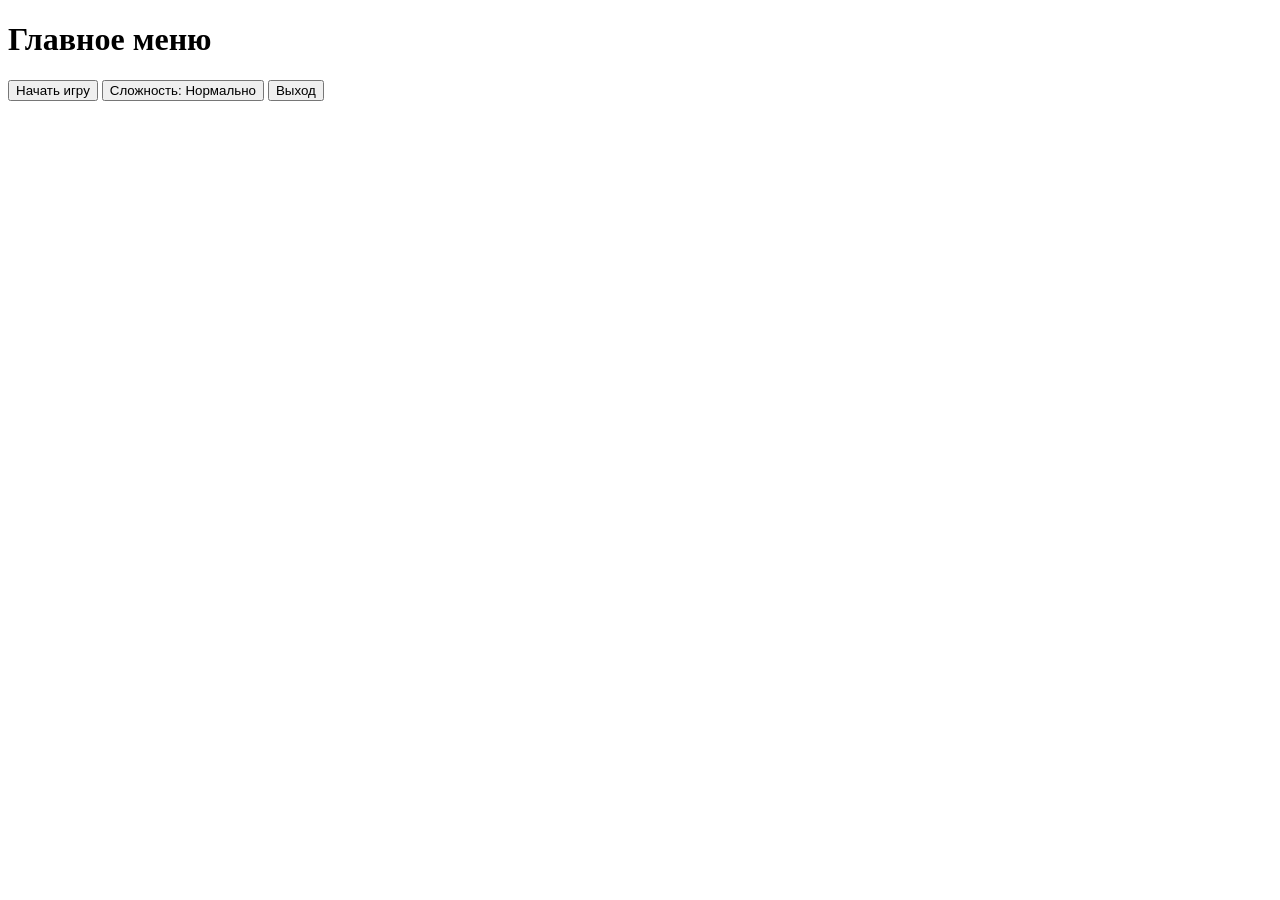
==== commit 6ef2d0eb: "Update index.html счетчик минус" ====
--- a/index.html
+++ b/index.html
@@ -1,27 +1,4 @@
 
-<!DOCTYPE html>
-<html lang="en">
-<head>
-    <meta charset="UTF-8">
-    <title>vamp project</title>
-    <link rel="stylesheet" href="style.css">
-</head>
-<body>
-     <!-- Меню -->
-    <div id="menu" class="menu">
-        <h1>Главное меню</h1>
-        <button id="start-button">Начать игру</button>
-        <button id="settings-button">Настройки</button>
-        <button id="exit-button">Выход</button>
-    </div>
-    <!--Игровой контейнер-->>
-<div id="game-container"></div>
-<div id="ammo-indicator">Патроны: 10</div>
-<div id="game-over-message" style="display:none;">Игра закончена!</div>
-<script src="script.js"></script>
-</body>
-</html>
-=======
 <!DOCTYPE html>
 <html lang="en">
 <head>
@@ -59,19 +36,30 @@
     <div id="game-container" class="game-container"></div>
 
     <!-- HUD: патроны, волна, счётчик убийств, баннер волны -->
-    <div id="ammo-indicator" style="display:none;">Патроны: 999/999</div>
+   
     <div id="wave-indicator" style="display:none;">Волна: 1</div>
     <div id="kill-counter"   style="display:none;">Убито: 0</div>
     <div id="wave-announce"  style="display:none;"></div>
 
     <!-- Полоса здоровья игрока — внизу по центру -->
-    <div id="player-healthbar-wrap" style="display:none;">
+    <div id="player-healthbar-wrap" style="display:none;">n
         <span id="player-hp-label">HP</span>
         <div id="player-healthbar-bg">
             <div id="player-healthbar-fill"></div>
         </div>
-        <span id="player-hp-value">100</span>
+        <span id="player-hp-value">100/100</span>
     </div>
+
+    <!-- Полоса опыта игрока -->
+    <div id="experience-bar-wrap" style="display:none;">
+        <span id="level-indicator">Уровень: 1</span>
+        <div id="experience-bar-bg">
+            <div id="exp-indicator"></div>
+        </div>
+    </div>
+
+    <!-- Сообщение о повышении уровня -->
+    <div id="level-up-message" style="display:none;">Уровень 2!</div>
 
     <!-- Экран окончания игры — показывается при смерти игрока -->
     <div id="game-over-message" style="display:none;">
@@ -80,16 +68,17 @@
     </div>
 
     <!-- Подключаем скрипты в правильном порядке -->
-    <script src="js/config/config.js"></script>
-    <script src="js/audio/sound.js"></script>
-    <script src="js/state/state.js"></script>
-    <script src="js/ui/ui.js"></script>
-    <script src="js/core/hero.js"></script>
-    <script src="js/state/ai.js"></script>
-    <script src="js/core/waves.js"></script>
-    <script src="js/canvas/canvas.js"></script>
-    <script src="js/core/qa.js"></script>
-    <script src="js/core/core.js"></script>
+    <script src="vamp-project/js/config/config.js"></script>
+    <script src="vamp-project/js/audio/sound.js"></script>
+    <script src="vamp-project/js/state/state.js"></script>
+    <script src="vamp-project/js/particles.js"></script>
+    <script src="vamp-project/js/ui/ui.js"></script>
+    <script src="vamp-project/js/core/hero.js"></script>
+    <script src="vamp-project/js/ai.js"></script>
+    <script src="vamp-project/js/core/waves.js"></script>
+    <script src="vamp-project/js/canvas.js"></script>
+    <script src="vamp-project/js/core/core.js"></script>
+    <script src="vamp-project/js/core/qa.js"></script>
     
     <!-- Инициализация после загрузки всех скриптов -->
     <script>
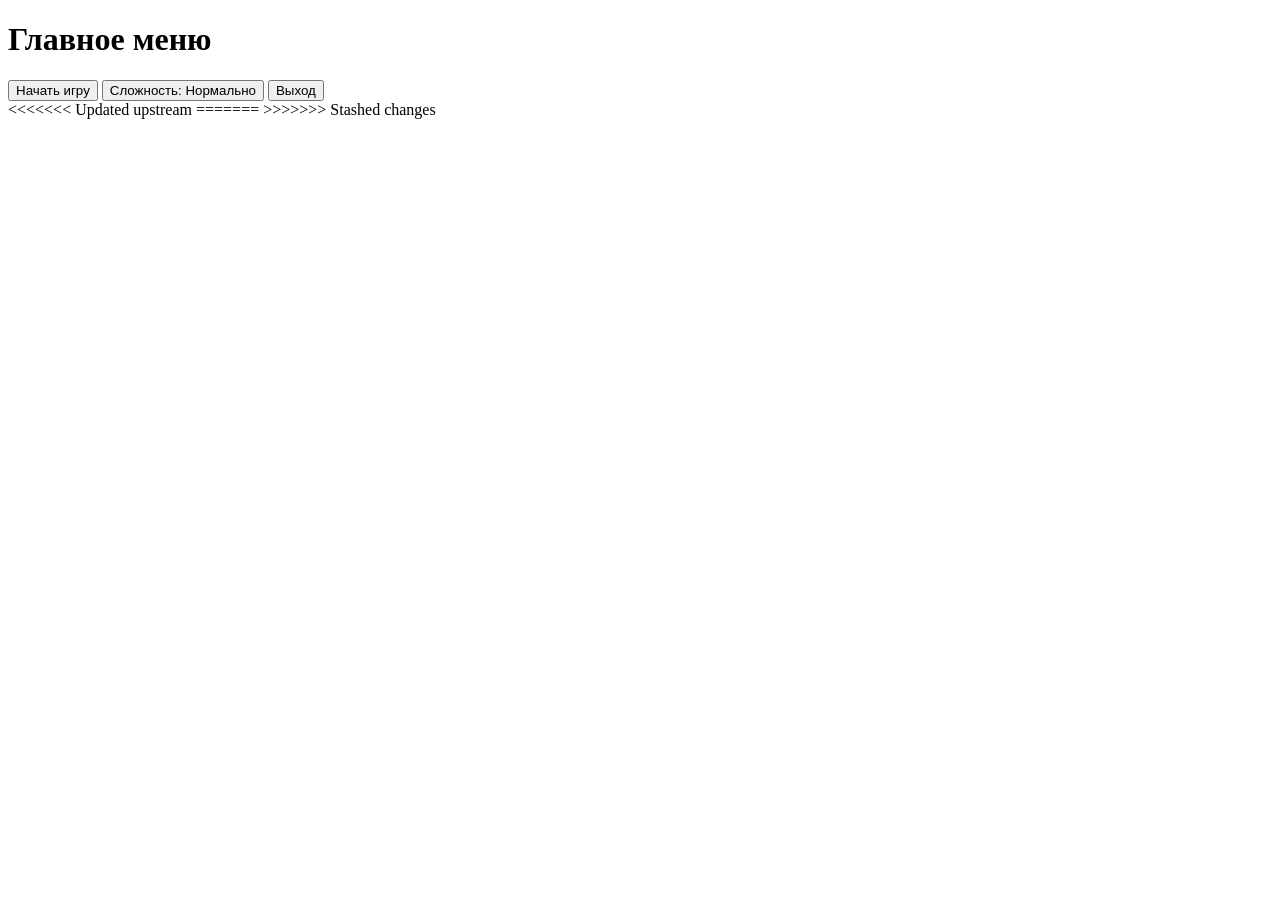
==== commit eff49473: "Update Game Updating the project Files added : game/weapons-core.js — created  game/weapons-system.j" ====
--- a/index.html
+++ b/index.html
@@ -1,96 +1,123 @@
-
-<!DOCTYPE html>
-<html lang="en">
-<head>
-    <meta charset="UTF-8">
-    <title>vamp project</title>
-    <link rel="stylesheet" href="style.css">
-</head>
-<body>
-
-    <!-- Главное меню — показывается при загрузке страницы -->
-    <div id="menu" class="menu">
-        <h1>Главное меню</h1>
-        <button id="start-button">Начать игру</button>
-        <button id="difficulty-button">Сложность: Нормально</button>
-        <button id="exit-button">Выход</button>
-    </div>
-
-    <!-- Экран выбора сложности — открывается из главного меню -->
-    <div id="difficulty-screen" class="menu" style="display:none;">
-        <h1>Сложность</h1>
-        <button id="diff-easy">Легко</button>
-        <button id="diff-normal">Нормально</button>
-        <button id="diff-hard">Сложно</button>
-        <button id="diff-back">Назад</button>
-    </div>
-
-    <!-- Меню паузы — появляется при нажатии Esc во время игры -->
-    <div id="pause-menu" class="menu" style="display:none;">
-        <h1>Пауза</h1>
-        <button id="resume-button">Продолжить</button>
-        <button id="pause-exit-button">Выход в меню</button>
-    </div>
-
-    <!-- Игровой контейнер — область игры. -->
-    <div id="game-container" class="game-container"></div>
-
-    <!-- HUD: патроны, волна, счётчик убийств, баннер волны -->
-   
-    <div id="wave-indicator" style="display:none;">Волна: 1</div>
-    <div id="kill-counter"   style="display:none;">Убито: 0</div>
-    <div id="wave-announce"  style="display:none;"></div>
-
-    <!-- Полоса здоровья игрока — внизу по центру -->
-    <div id="player-healthbar-wrap" style="display:none;">n
-        <span id="player-hp-label">HP</span>
-        <div id="player-healthbar-bg">
-            <div id="player-healthbar-fill"></div>
-        </div>
-        <span id="player-hp-value">100/100</span>
-    </div>
-
-    <!-- Полоса опыта игрока -->
-    <div id="experience-bar-wrap" style="display:none;">
-        <span id="level-indicator">Уровень: 1</span>
-        <div id="experience-bar-bg">
-            <div id="exp-indicator"></div>
-        </div>
-    </div>
-
-    <!-- Сообщение о повышении уровня -->
-    <div id="level-up-message" style="display:none;">Уровень 2!</div>
-
-    <!-- Экран окончания игры — показывается при смерти игрока -->
-    <div id="game-over-message" style="display:none;">
-        <div id="game-over-text">Игра закончена!</div>
-        <button id="restart-button">Главное меню</button>
-    </div>
-
-    <!-- Подключаем скрипты в правильном порядке -->
-    <script src="vamp-project/js/config/config.js"></script>
-    <script src="vamp-project/js/audio/sound.js"></script>
-    <script src="vamp-project/js/state/state.js"></script>
-    <script src="vamp-project/js/particles.js"></script>
-    <script src="vamp-project/js/ui/ui.js"></script>
-    <script src="vamp-project/js/core/hero.js"></script>
-    <script src="vamp-project/js/ai.js"></script>
-    <script src="vamp-project/js/core/waves.js"></script>
-    <script src="vamp-project/js/canvas.js"></script>
-    <script src="vamp-project/js/core/core.js"></script>
-    <script src="vamp-project/js/core/qa.js"></script>
-    
-    <!-- Инициализация после загрузки всех скриптов -->
-    <script>
-        window.onload = function() {
-            console.log('Страница полностью загружена, инициализируем игру...');
-            if (typeof GameCore !== 'undefined' && GameCore) {
-                GameCore.init();
-            } else {
-                console.error('GameCore не найден! Проверьте порядок загрузки скриптов.');
-            }
-        };
-    </script>
-</body>
-</html>
-
+<!DOCTYPE html>
+<html lang="en">
+<head>
+    <meta charset="UTF-8">
+    <title>Vamp project</title>
+    <link rel="stylesheet" href="style.css">
+</head>
+<body>
+
+    <!-- Главное меню — показывается при загрузке страницы -->
+    <div id="menu" class="menu">
+        <h1>Главное меню</h1>
+        <button id="start-button">Начать игру</button>
+        <button id="difficulty-button">Сложность: Нормально</button>
+        <button id="exit-button">Выход</button>
+    </div>
+
+    <!-- Экран выбора сложности — открывается из главного меню -->
+    <div id="difficulty-screen" class="menu" style="display:none;">
+        <h1>Сложность</h1>
+        <button id="diff-easy">Легко</button>
+        <button id="diff-normal">Нормально</button>
+        <button id="diff-hard">Сложно</button>
+        <button id="diff-back">Назад</button>
+    </div>
+
+    <!-- Меню паузы — появляется при нажатии Esc во время игры -->
+    <div id="pause-menu" class="menu" style="display:none;">
+        <h1>Пауза</h1>
+        <button id="resume-button">Продолжить</button>
+        <button id="pause-exit-button">Выход в меню</button>
+    </div>
+
+    <!-- Игровой контейнер — область игры.
+         Игрок, враги и пули создаются внутри через JS. -->
+    <div id="game-container" class="game-container"></div>
+
+    <!-- HUD: патроны, волна, счётчик убийств, баннер волны -->
+    <div id="ammo-indicator" style="display:none;">Патроны: 999/999</div>
+    <div id="wave-indicator" style="display:none;">Волна: 1</div>
+    <div id="kill-counter"   style="display:none;">Убито: 0</div>
+    <div id="wave-announce"  style="display:none;"></div>
+
+    <!-- Полоса здоровья игрока — внизу по центру -->
+    <div id="player-healthbar-wrap" style="display:none;">
+        <div class="hud-bar-block">
+            <span id="player-hp-label" class="hud-bar-title">Здоровье</span>
+            <div id="player-healthbar-bg" class="hud-bar-track">
+                <div id="player-healthbar-fill"></div>
+            </div>
+            <span id="player-hp-value" class="hud-bar-value">100</span>
+        </div>
+    </div>
+
+<<<<<<< Updated upstream
+    <!-- Опыт: уровень и полоска -->
+    <div id="exp-bar-wrap" style="display:none;">
+        <div class="hud-bar-block exp-hud">
+            <span id="exp-level-label" class="hud-bar-title">Ур. 1</span>
+            <div id="exp-bar-track" class="hud-bar-track exp-track">
+                <div id="exp-bar-fill"></div>
+            </div>
+            <span id="exp-bar-text" class="hud-bar-value">0 / 100</span>
+        </div>
+    </div>
+
+    <!-- Экран окончания игры — показывается при смерти игрока -->
+    <div id="game-over-message" style="display:none;">
+        <div id="game-over-text">Игра закончена!</div>
+        <button id="restart-button">Главное меню</button>
+    </div>
+
+    <!-- Порядок важен: конфиг → состояние → логгер → DOM UI → герой → бой → ядро -->
+    <script src="js/config/game-config.js"></script>
+    <script src="js/core/state.js"></script>
+    <script src="js/core/logger.js"></script>
+    <script src="js/ui/ui.js"></script>
+    <script src="js/core/hero.js"></script>
+    <script src="js/core/combat.js"></script>
+    <script src="js/core/core.js"></script>
+    <!-- Canvas API: герой / оружие / кристаллы и HUD (drawScore, drawTimer, drawExpBar) -->
+    <script src="js/core.js"></script>
+    <script src="js/ui.js"></script>
+    <script src="js/core/qa.js"></script>
+    <!-- script.js — монолитная версия; не подключать вместе с модульным ядром выше -->
+=======
+    <!-- ===== SETTINGS (Конфигурации) ===== -->
+    <script src="js/settings/utils.js"></script>
+    <script src="js/settings/game-config.js"></script>
+    <script src="js/settings/weapons-config.js"></script>
+    <script src="js/settings/passives-config.js"></script>
+    
+    <!-- ===== GRAPHICS (Визуальная часть) ===== -->
+    <script src="js/graphics/canvas.js"></script>
+    <script src="js/graphics/particles.js"></script>
+    <script src="js/graphics/ui.js"></script>
+    
+    <!-- ===== GAME CORE (Базовые классы) ===== -->
+    <script src="js/game/weapons-core.js"></script>
+    <script src="js/game/weapons-system.js"></script>
+    <script src="js/game/player.js"></script>
+    <script src="js/game/enemies.js"></script>
+    <script src="js/game/world.js"></script>
+    
+    <!-- ===== GAME CLASS (Определение класса) ===== -->
+    <script src="js/game/game-core.js"></script>
+    
+    <!-- ===== GAME METHODS (Добавление в прототип) ===== -->
+    <script src="js/game/game-update.js"></script>
+    <script src="js/game/game-events.js"></script>
+    
+    <!-- ===== BOOT (Запуск) ===== -->
+    <script>
+        window.addEventListener('DOMContentLoaded', () => {
+            window.game = new Game();
+            console.log('%c🧛 VAMPIRE SURVIVORS CLONE LOADED', 'color:#c0152a;font-size:1.2em;font-weight:bold');
+            console.log('%cWASD / Arrow keys to move. Weapons fire automatically!', 'color:#e8b84b');
+            console.log('%cType window._debug=true to show debug info', 'color:#888');
+        });
+    </script>
+>>>>>>> Stashed changes
+</body>
+</html>
